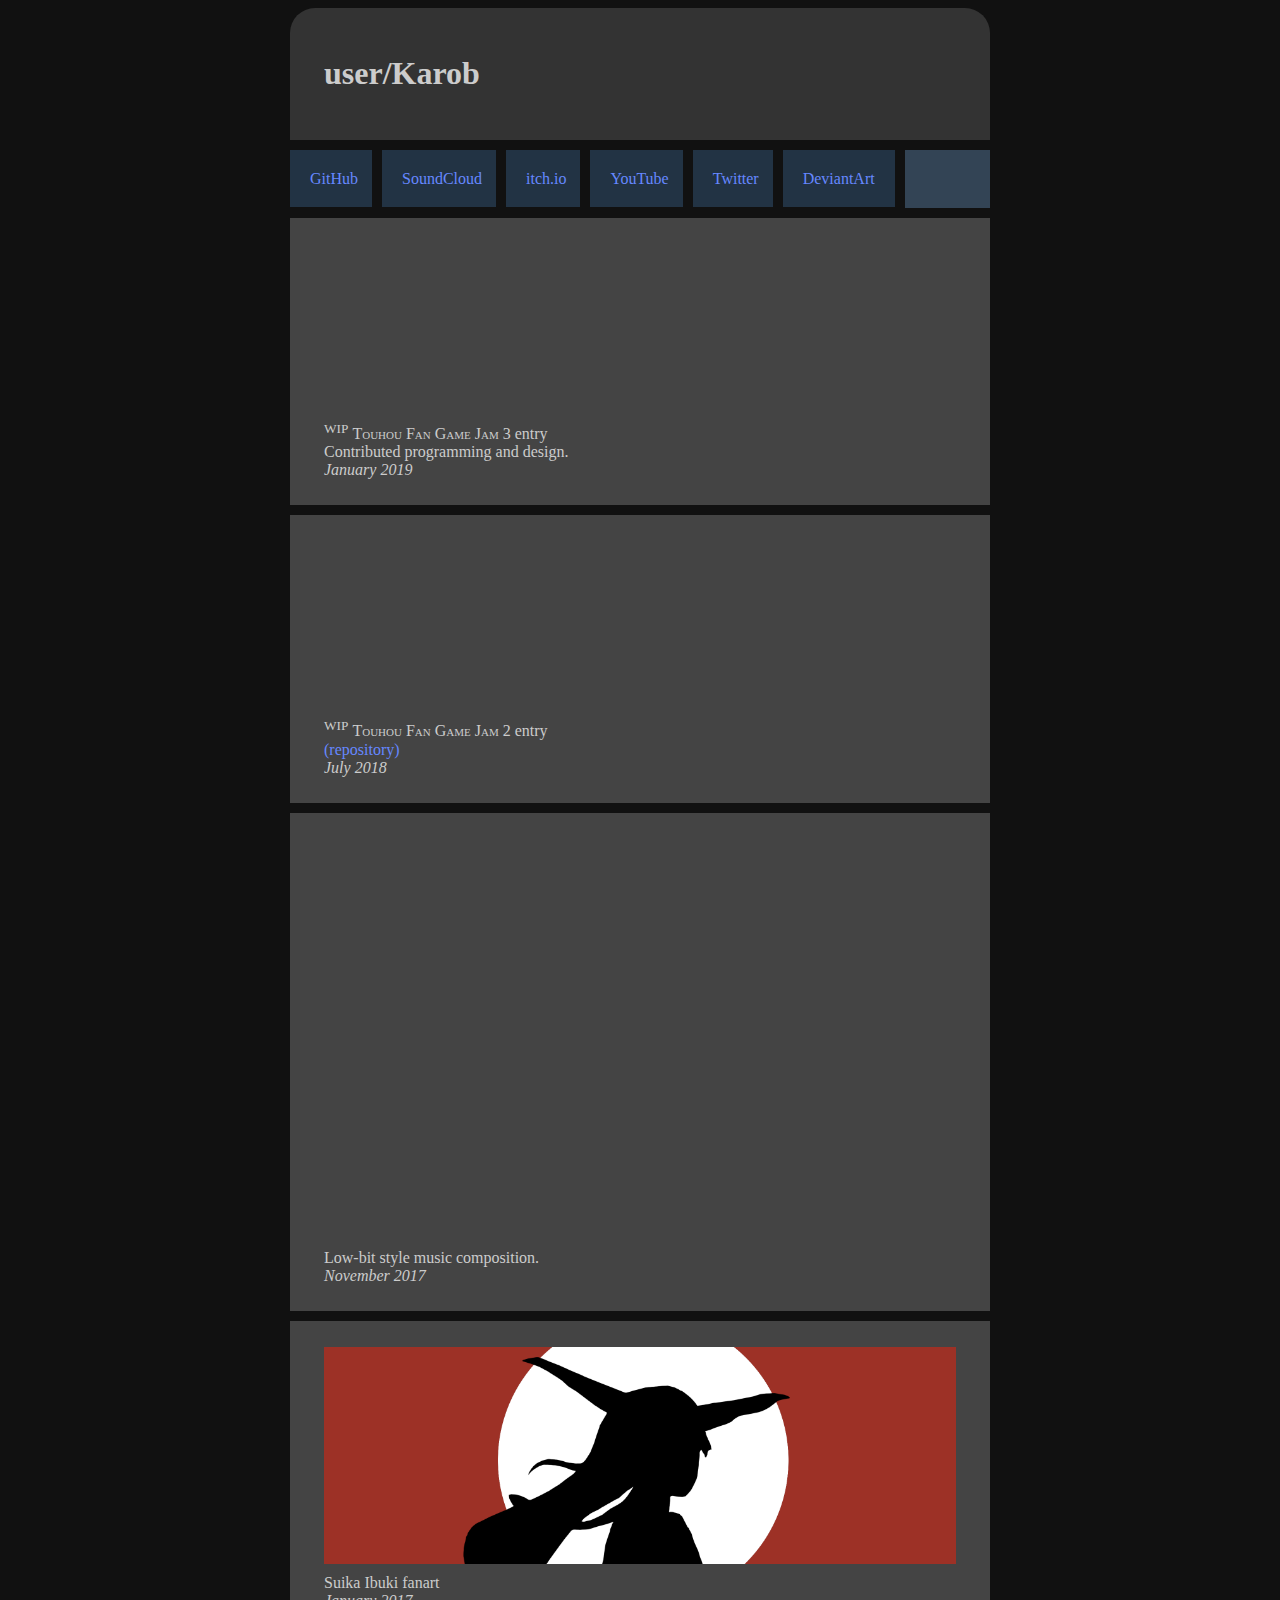
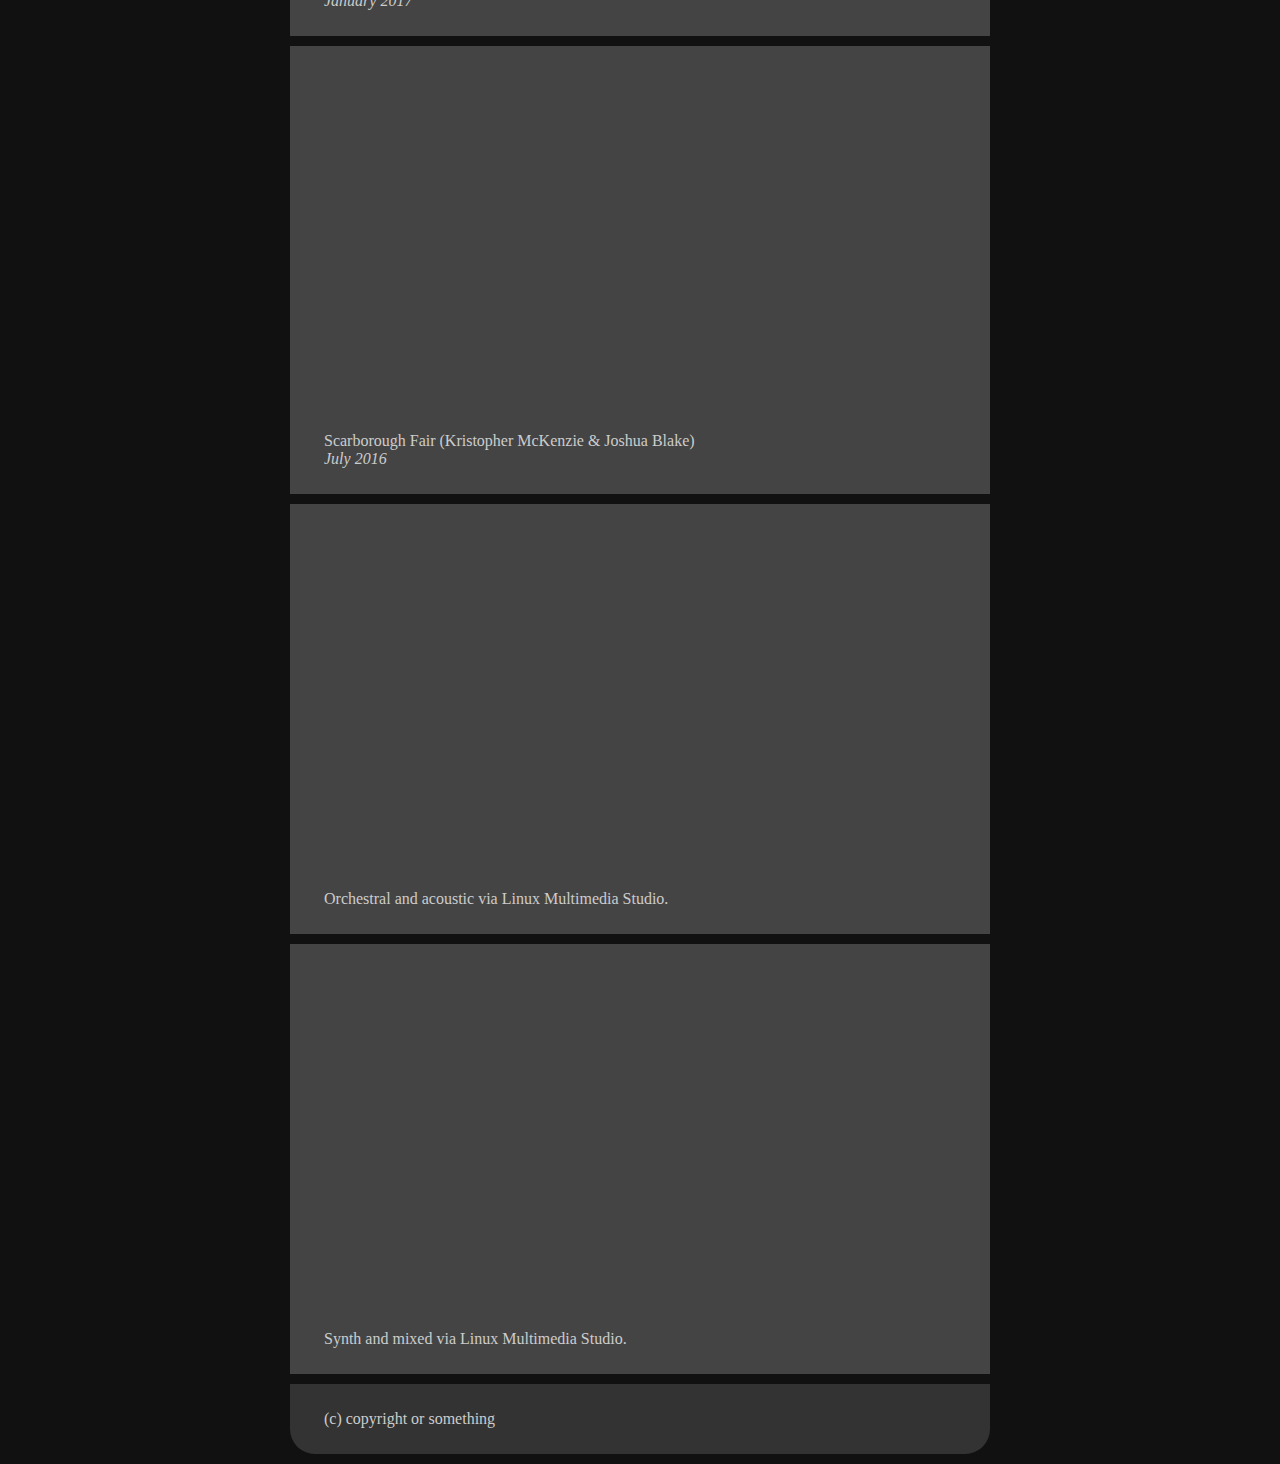
==== index.html @ 597d6a80 "higan tour" ====
<html>
<head>
<meta charset="UTF-8">
<style>
body{
    background-color: #111;
}
.page{
    width: 50%;
    max-width: 800px;
    min-width: 600px;
    margin-top: 0px;
    margin-bottom: 10px;
    margin-left: auto;
    margin-right: auto;
    padding-top: 26px;
    padding-bottom: 26px;
    padding-left: 34px;
    padding-right: 34px;
    background-color: #444;
    font-family: Book Antiqua;
    color: #ccc;
}
a:link, a:visited {
    color: #68f;
    text-decoration: none;
}
a:hover, a:active {
    color: #fff;
}
.pagehead{
    background-color: #80C0FF;
    background-color: #333;
    border-top-left-radius: 25px;
    border-top-right-radius: 25px;
}
.pagefoot{
    background-color: #80C0FF;
    background-color: #333;
    border-bottom-left-radius: 25px;
    border-bottom-right-radius: 25px;
}
.title{
    display: block;
    margin-top: 10px;
}
.date{
    display: block;
    font-style: italic;
}
.pagenav{
    background-color: transparent;
    background-color: #345;
    padding-top: 0px;
    padding-bottom: 0px;
}
.pagenav ul{
    list-style-type: none;
    margin-left: -34px;
    margin-right: -34px;
    margin-top: 0px;
    margin-bottom: 0px;
    padding: 20px;
    padding-left: 0px;
    padding-right: 0px;
}
.pagenav li{
    background-color: #234;
    display: inline;
    margin: 0;
    padding: 20px;
    border: 10px solid #111;
    margin-left: -10px;
    margin-right: -10px;
}
img{
    max-width:100%;
}
</style>
</head>
<body>
    <div class="page pagehead">
        <h1>user/Karob</h1>
    </div>
    <div class="page pagenav">
        <ul>
            <li><a href="https://github.com/Karob2">GitHub</a></li>
            <li><a href="https://soundcloud.com/krichotomy">SoundCloud</a></li>
            <li><a href="https://karob.itch.io/">itch.io</a></li>
            <li><a href="https://www.youtube.com/channel/UC2UiTe-jY0Dj8uRYxDMpMEQ">YouTube</a></li>
            <li><a href="https://twitter.com/krichotomy">Twitter</a></li>
            <li><a href="https://www.deviantart.com/krichotomy">DeviantArt</a></li>
        </ul>
    </div>
    <div class="page">
        <iframe src="https://itch.io/embed/355873" height="167" width="100%" frameborder="0"></iframe>
        <span class="title"><sup>WIP</sup> <span style="font-variant: small-caps;">Touhou Fan Game Jam 3</span> entry</span>
        Contributed programming and design.
        <span class="date">January 2019</span>
    </div>
    <div class="page">
        <iframe src="https://itch.io/embed/279663" height="167" width="100%" frameborder="0"></iframe>
        <span class="title"><sup>WIP</sup> <span style="font-variant: small-caps;">Touhou Fan Game Jam 2</span> entry</span>
        <a href="https://github.com/Karob2/sakata-mountain">(repository)</a>
        <span class="date">July 2018</span>
    </div>
    <div class="page">
        <iframe width="100%" height="200" scrolling="no" frameborder="no" allow="autoplay" src="https://w.soundcloud.com/player/?url=https%3A//api.soundcloud.com/tracks/379788620&color=%23000000&auto_play=false&hide_related=false&show_comments=true&show_user=true&show_reposts=false&show_teaser=true&visual=true"></iframe>

        <iframe width="100%" height="200" scrolling="no" frameborder="no" allow="autoplay" src="https://w.soundcloud.com/player/?url=https%3A//api.soundcloud.com/tracks/379788629&color=%23000000&auto_play=false&hide_related=false&show_comments=true&show_user=true&show_reposts=false&show_teaser=true&visual=true"></iframe>
<!--
        <iframe width="100%" height="350" scrolling="no" frameborder="no" allow="autoplay" src="https://w.soundcloud.com/player/?url=https%3A//api.soundcloud.com/playlists/416057549&color=%23000000&auto_play=false&hide_related=false&show_comments=true&show_user=true&show_reposts=false&show_teaser=true&visual=true"></iframe>
    -->
        <span class="title">Low-bit style music composition.</span>
        <span class="date">November 2017</span>
    </div>
    <div class="page">
        <a href="img/suika.png"><img src="img/suika_preview.png"></a>
        <span class="title">Suika Ibuki fanart</span>
        <span class="date">January 2017</span>
    </div>
    <div class="page">
        <iframe width="100%" height="350" scrolling="no" frameborder="no" allow="autoplay" src="https://w.soundcloud.com/player/?url=https%3A//api.soundcloud.com/tracks/275196060&color=%23000000&auto_play=false&hide_related=false&show_comments=true&show_user=true&show_reposts=false&show_teaser=true&visual=true"></iframe>
        <span class="title">Scarborough Fair (Kristopher McKenzie & Joshua Blake)</span>
        <span class="date">July 2016</span>
    </div>
    <div class="page">
        <iframe width="100%" height="350" scrolling="no" frameborder="no" allow="autoplay" src="https://w.soundcloud.com/player/?url=https%3A//api.soundcloud.com/playlists/565654506&color=%23000000&auto_play=false&hide_related=false&show_comments=true&show_user=true&show_reposts=false&show_teaser=true&visual=true"></iframe>
        <span class="title">Orchestral and acoustic via Linux Multimedia Studio.</span>
    </div>
    <div class="page">
        <iframe width="100%" height="350" scrolling="no" frameborder="no" allow="autoplay" src="https://w.soundcloud.com/player/?url=https%3A//api.soundcloud.com/playlists/565656396&color=%23000000&auto_play=false&hide_related=false&show_comments=true&show_user=true&show_reposts=false&show_teaser=true&visual=true"></iframe>
        <span class="title">Synth and mixed via Linux Multimedia Studio.</span>
    </div>
    <div class="page pagefoot">
        (c) copyright or something
    </div>
</body>
</html>
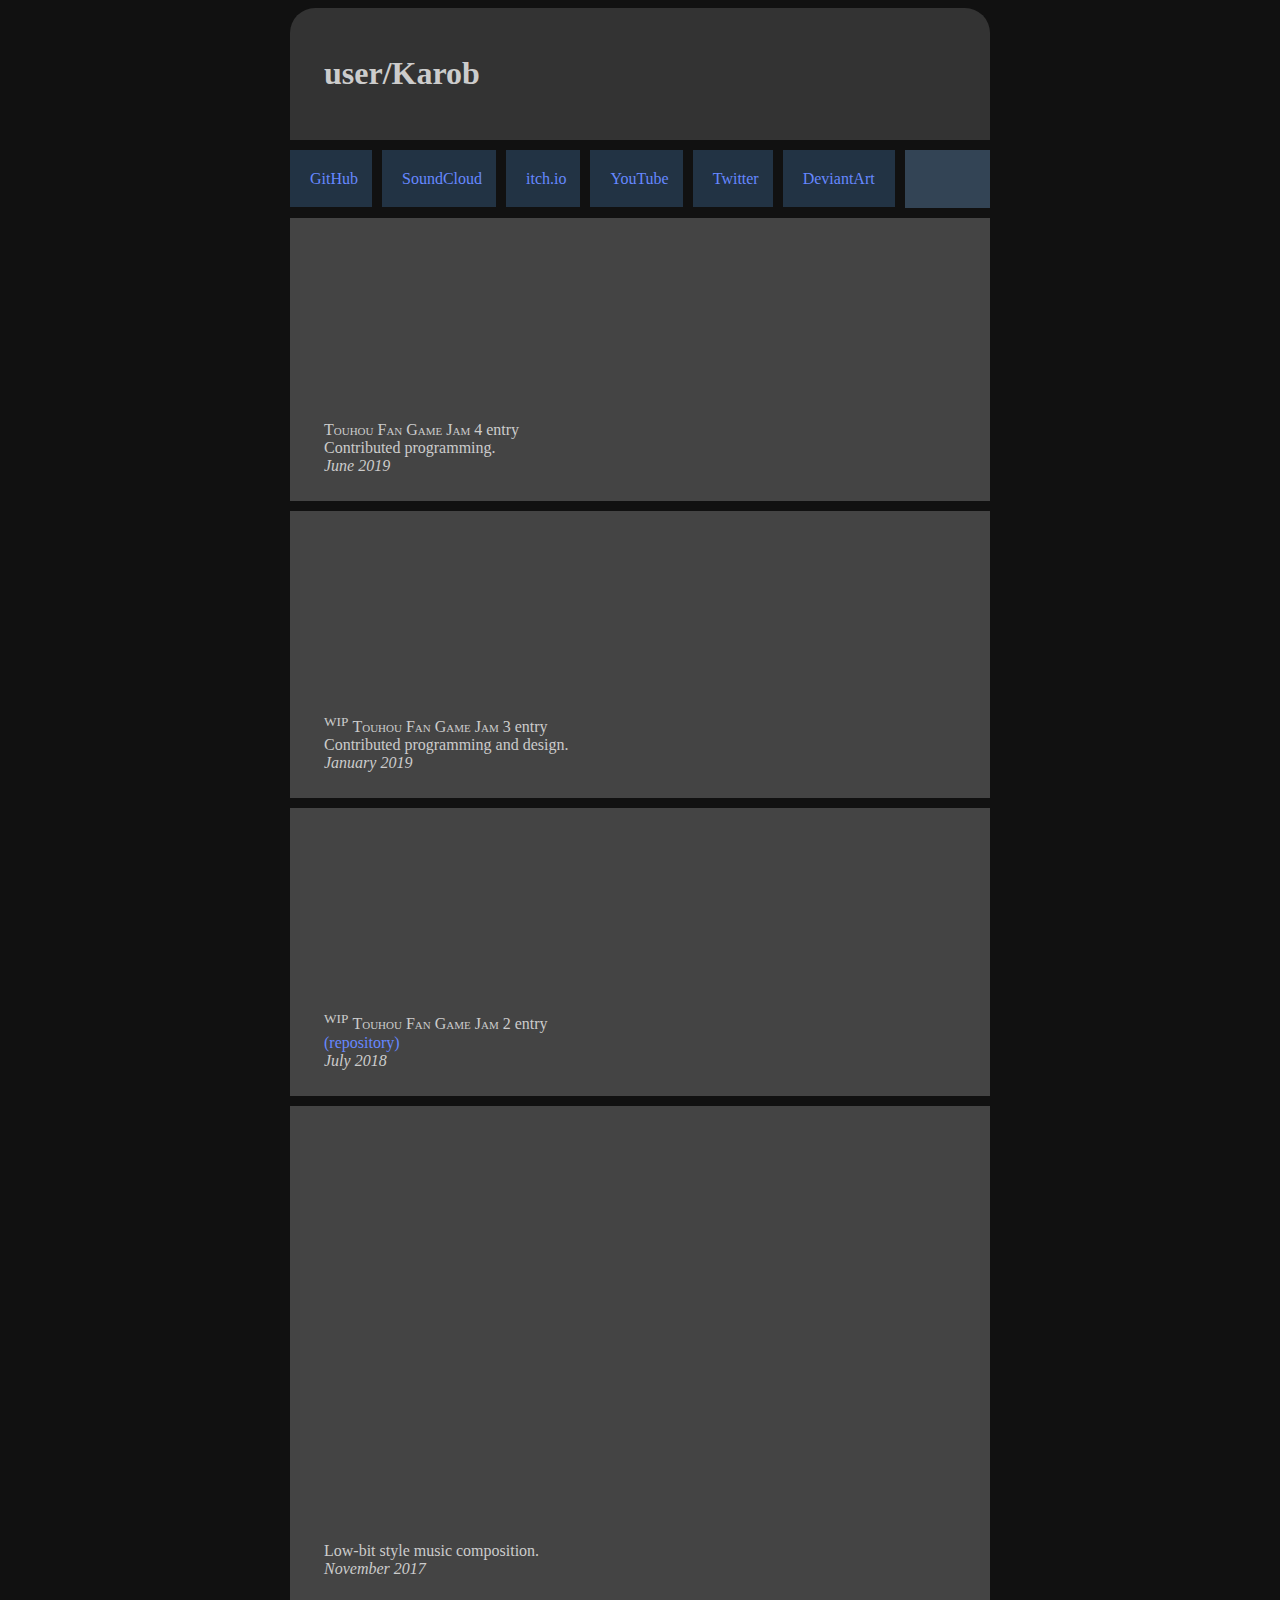
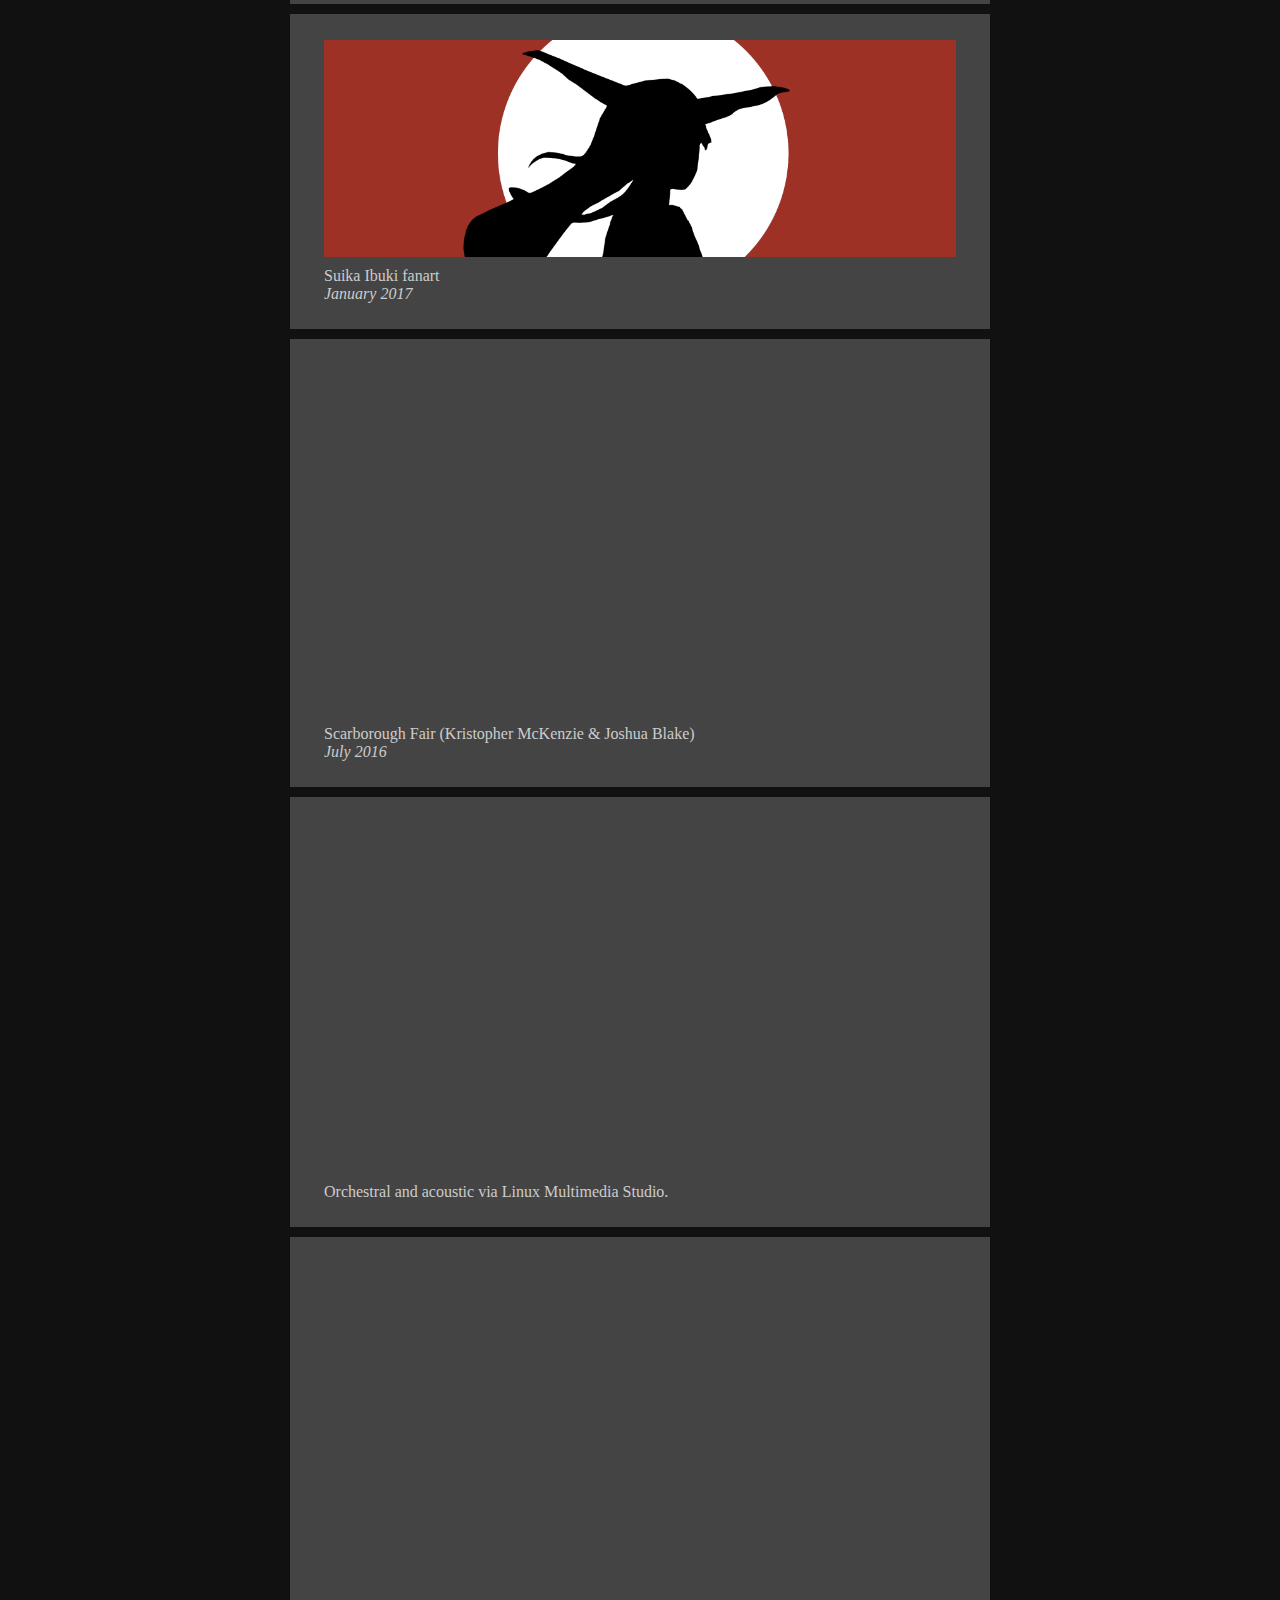
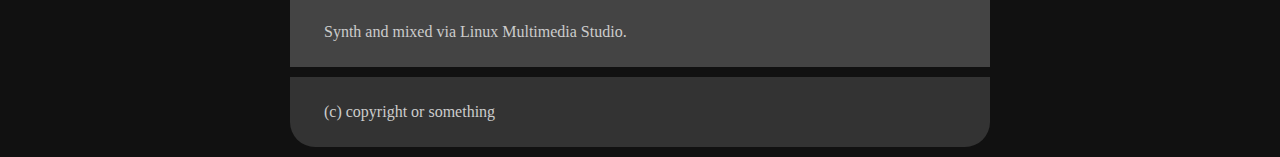
==== commit a07ea144: "added touhou fan game jam 4 entry" ====
--- a/index.html
+++ b/index.html
@@ -93,6 +93,12 @@
         </ul>
     </div>
     <div class="page">
+        <iframe src="https://itch.io/embed/440987" height="167" width="100%" frameborder="0"></iframe>
+        <span class="title"><span style="font-variant: small-caps;">Touhou Fan Game Jam 4</span> entry</span>
+        Contributed programming.
+        <span class="date">June 2019</span>
+    </div>
+    <div class="page">
         <iframe src="https://itch.io/embed/355873" height="167" width="100%" frameborder="0"></iframe>
         <span class="title"><sup>WIP</sup> <span style="font-variant: small-caps;">Touhou Fan Game Jam 3</span> entry</span>
         Contributed programming and design.
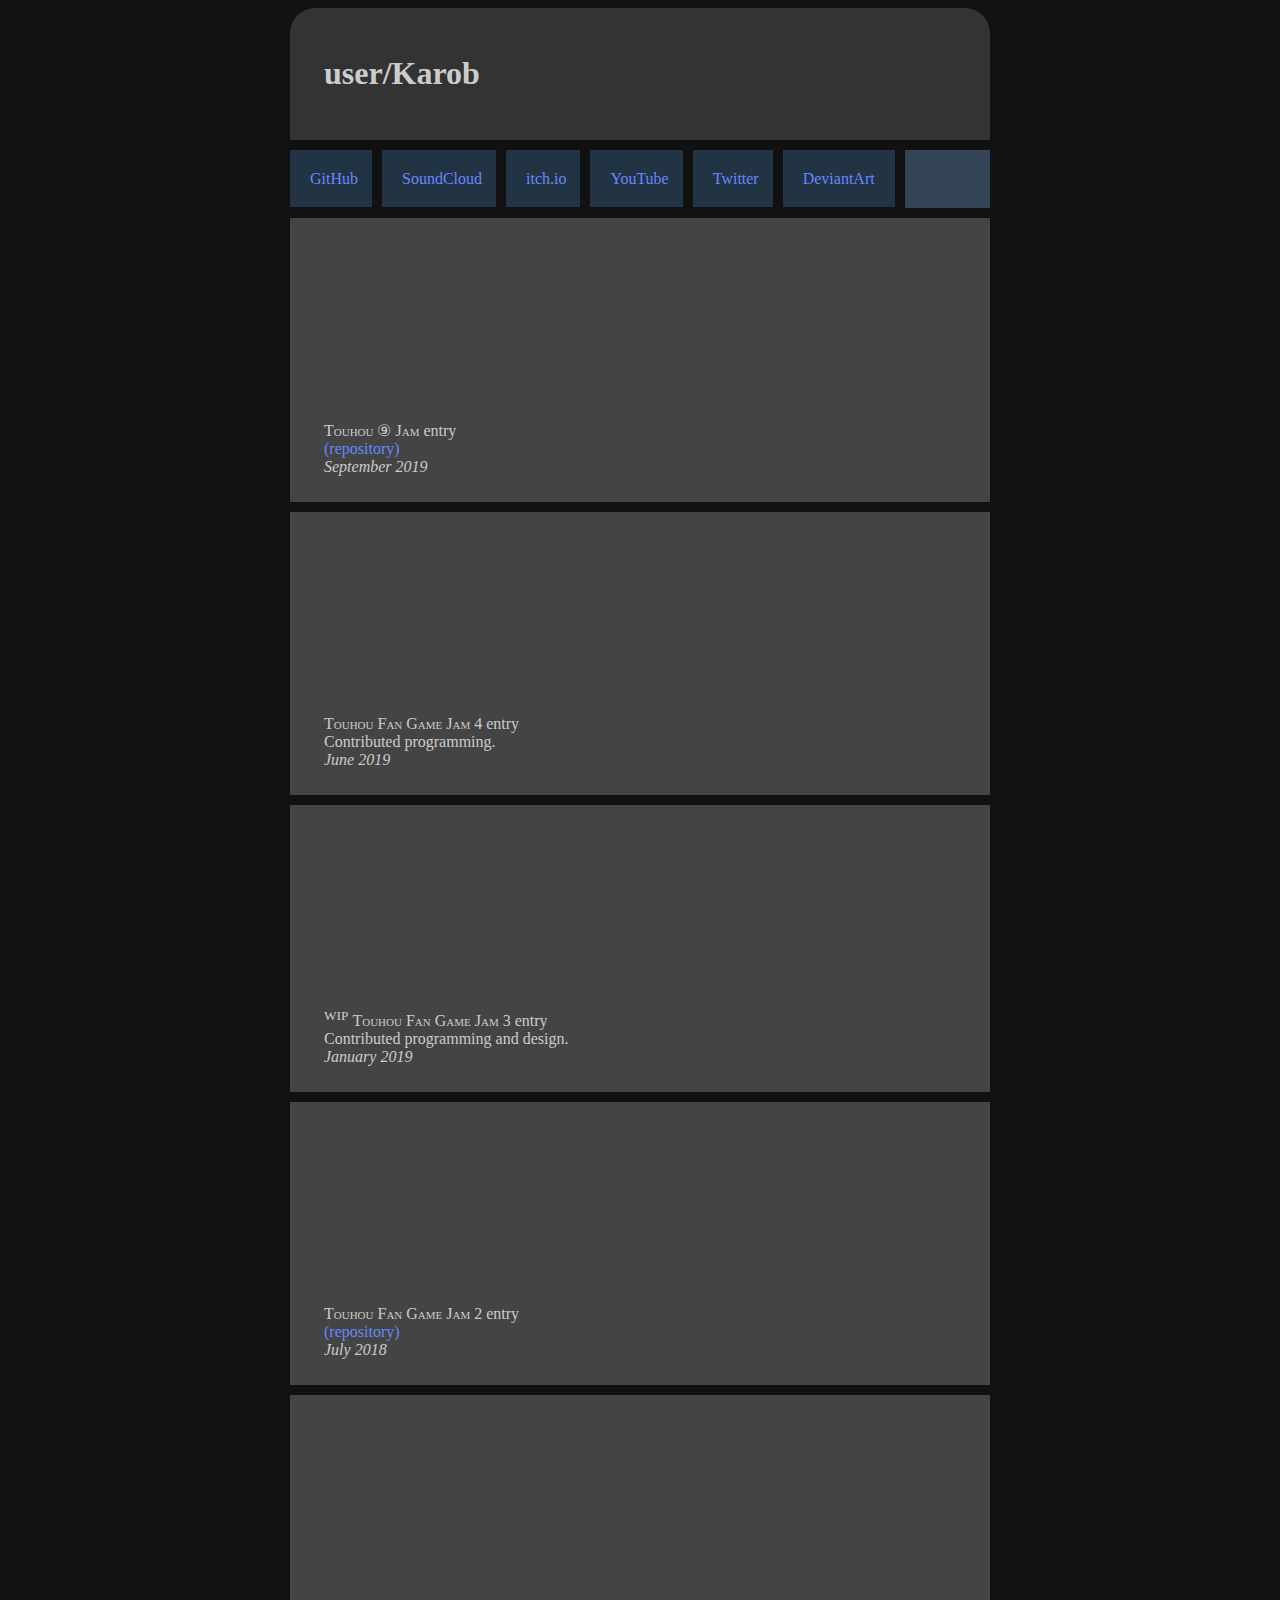
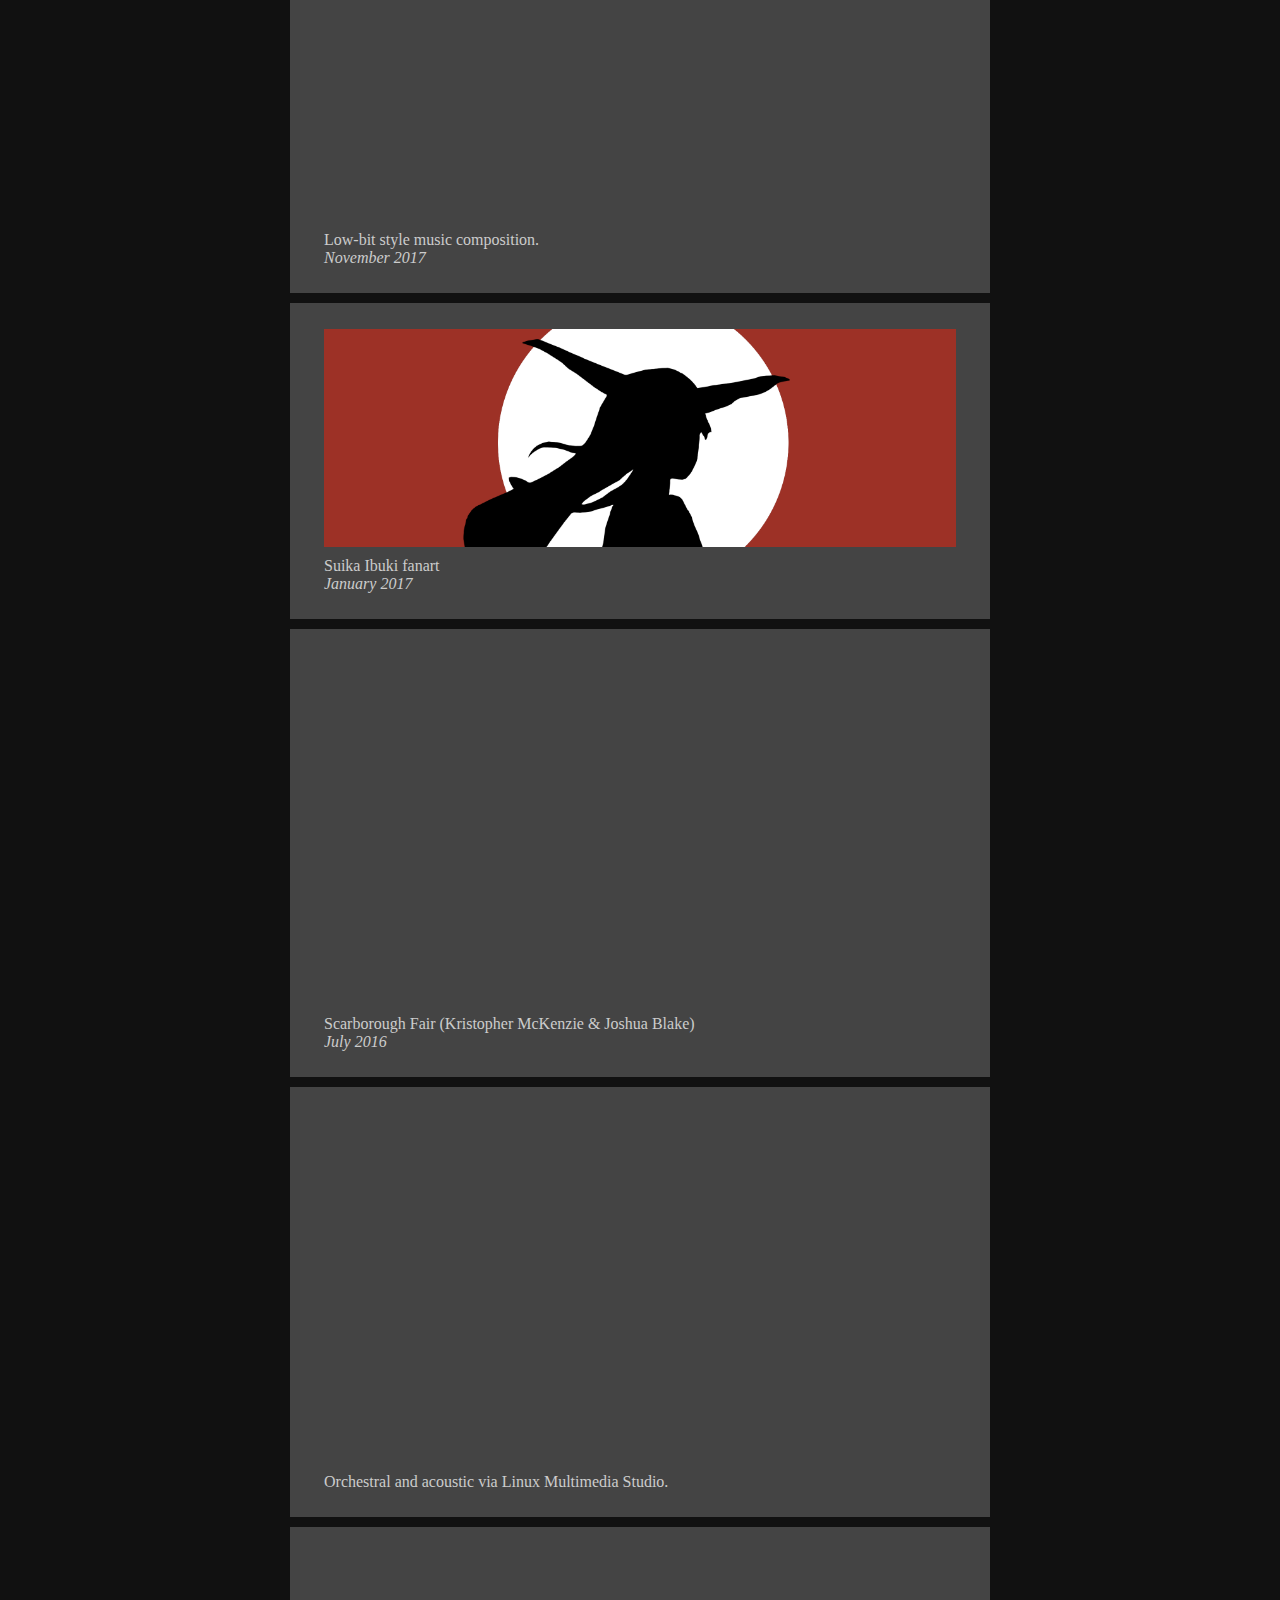
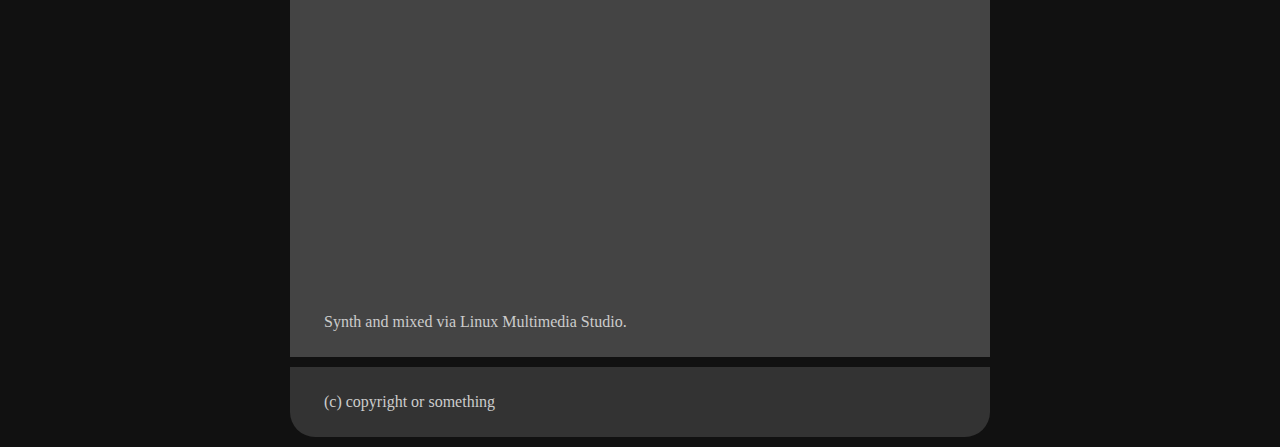
==== commit 4613546a: "added Flash Freeze" ====
--- a/index.html
+++ b/index.html
@@ -93,6 +93,12 @@
         </ul>
     </div>
     <div class="page">
+        <iframe src="https://itch.io/embed/481457" height="167" width="100%" frameborder="0"></iframe>
+        <span class="title"><span style="font-variant: small-caps;">Touhou ⑨ Jam</span> entry</span>
+        <a href="https://github.com/Karob2/flash-freeze">(repository)</a>
+        <span class="date">September 2019</span>
+    </div>
+    <div class="page">
         <iframe src="https://itch.io/embed/440987" height="167" width="100%" frameborder="0"></iframe>
         <span class="title"><span style="font-variant: small-caps;">Touhou Fan Game Jam 4</span> entry</span>
         Contributed programming.
@@ -106,7 +112,7 @@
     </div>
     <div class="page">
         <iframe src="https://itch.io/embed/279663" height="167" width="100%" frameborder="0"></iframe>
-        <span class="title"><sup>WIP</sup> <span style="font-variant: small-caps;">Touhou Fan Game Jam 2</span> entry</span>
+        <span class="title"><span style="font-variant: small-caps;">Touhou Fan Game Jam 2</span> entry</span>
         <a href="https://github.com/Karob2/sakata-mountain">(repository)</a>
         <span class="date">July 2018</span>
     </div>
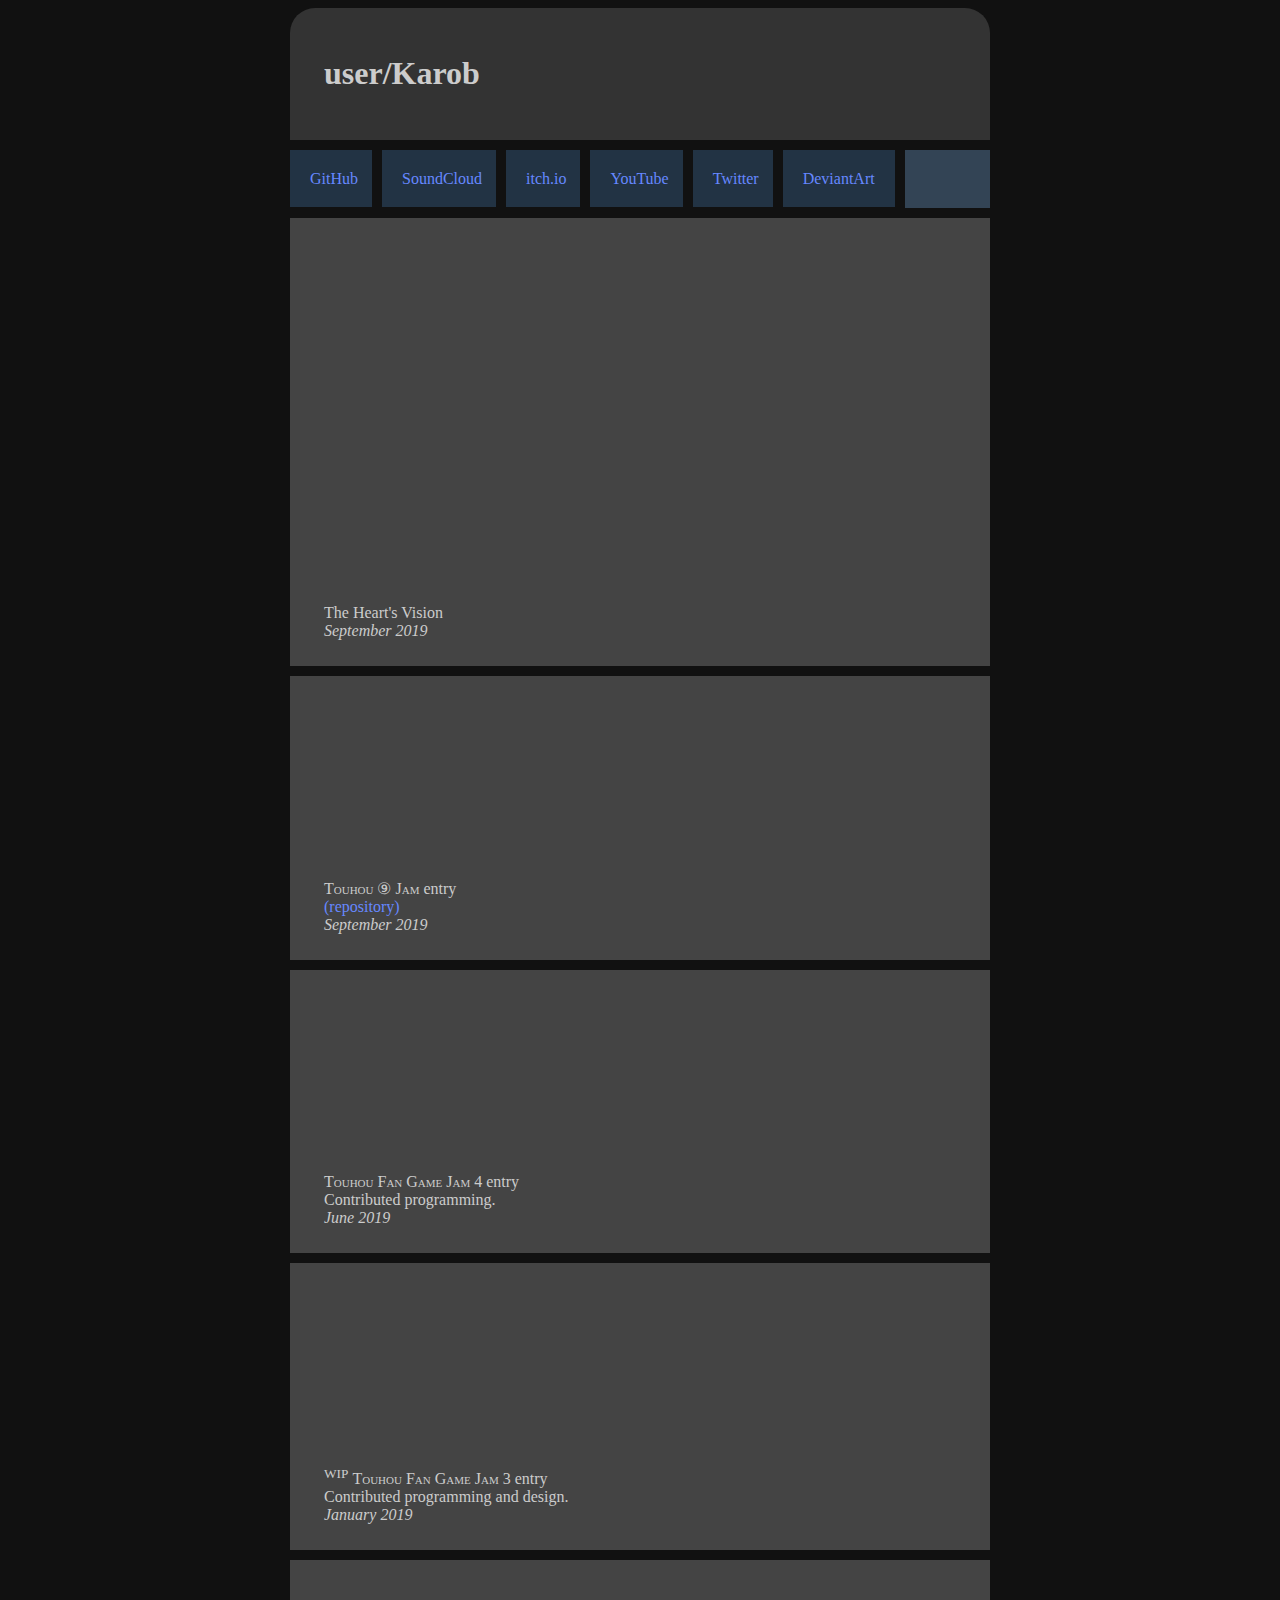
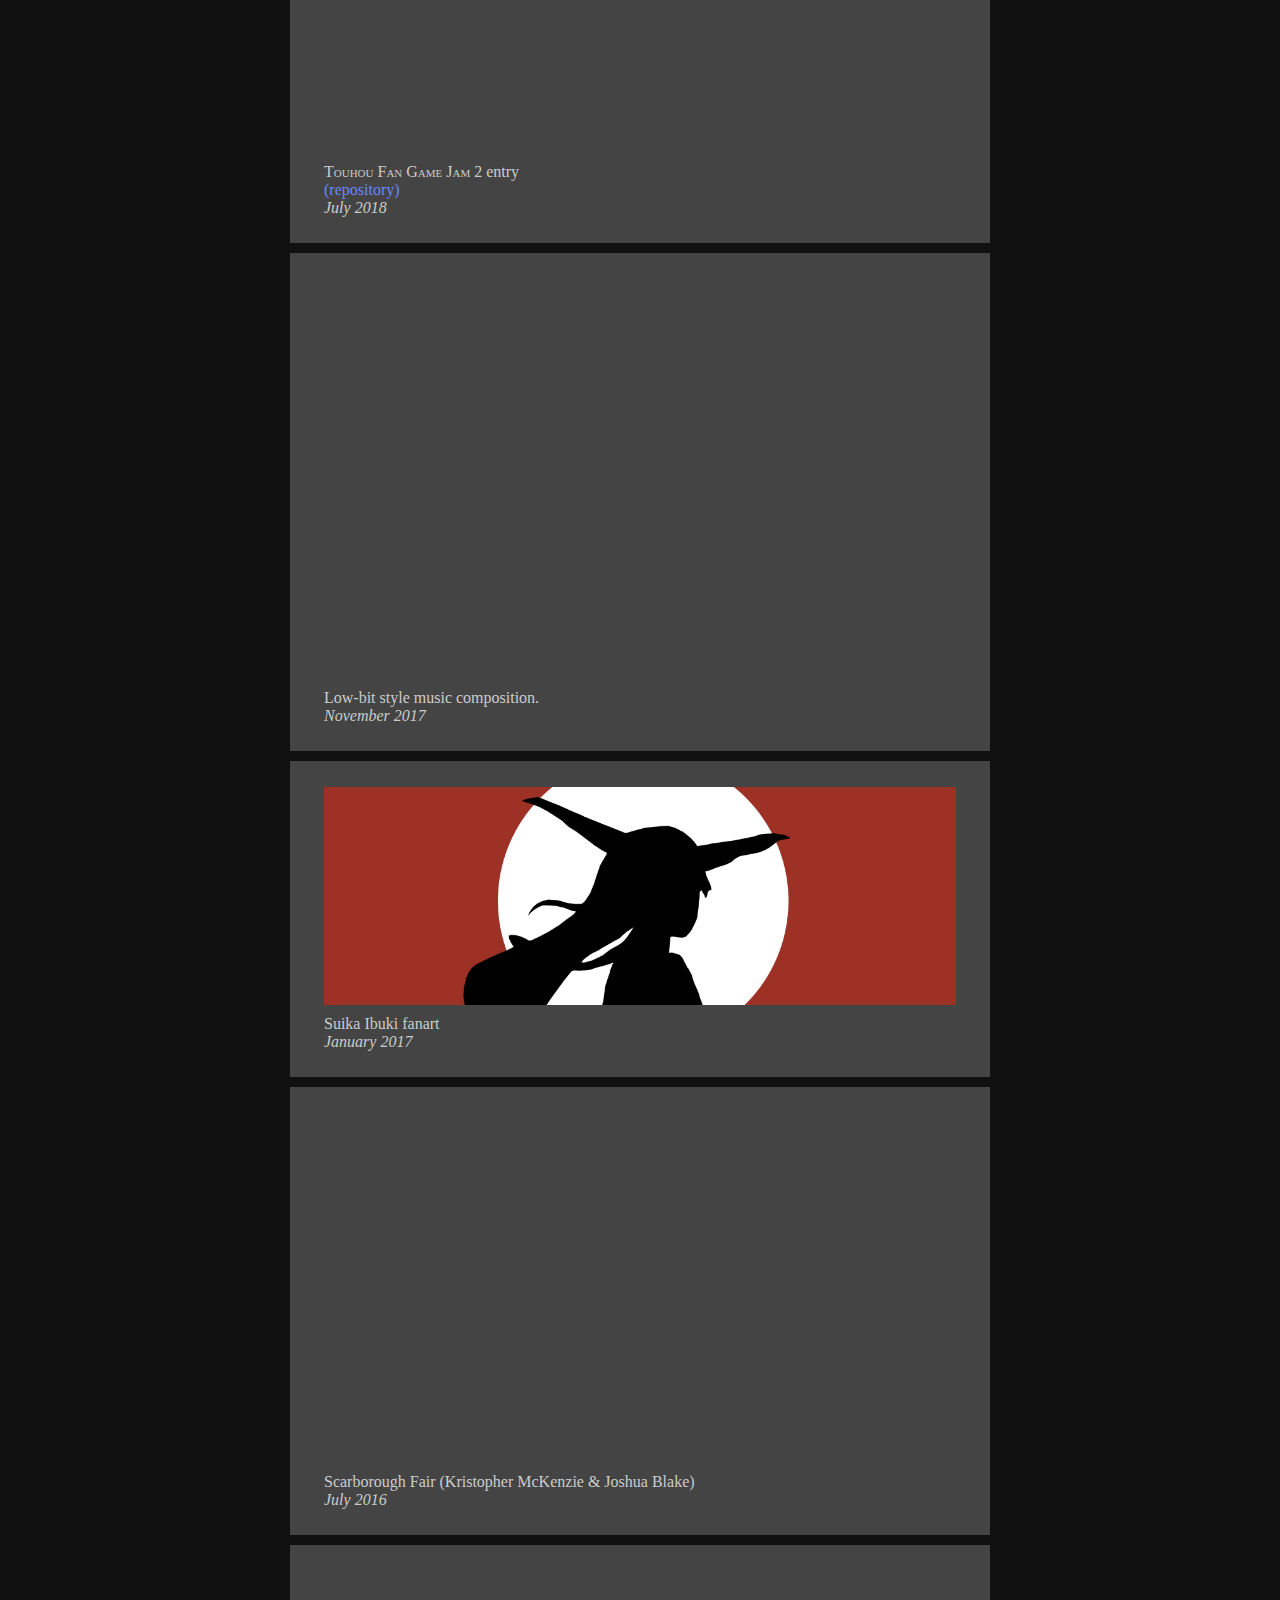
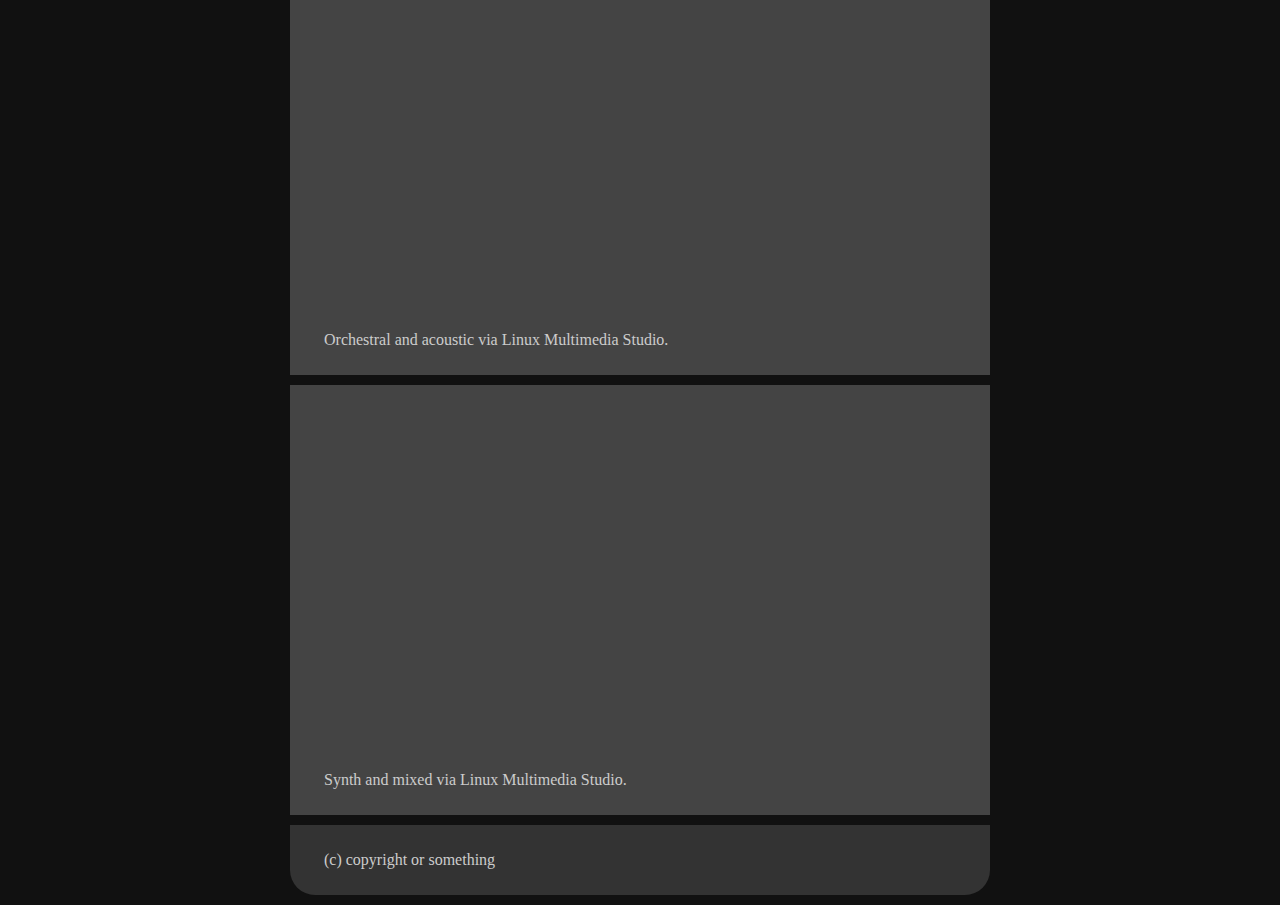
==== commit ed225660: "added The Heart's Vision" ====
--- a/index.html
+++ b/index.html
@@ -93,6 +93,11 @@
         </ul>
     </div>
     <div class="page">
+        <iframe width="100%" height="350" scrolling="no" frameborder="no" allow="autoplay" src="https://w.soundcloud.com/player/?url=https%3A//api.soundcloud.com/tracks/689208592&color=%23000000&auto_play=false&hide_related=false&show_comments=true&show_user=true&show_reposts=false&show_teaser=true&visual=true"></iframe>
+        <span class="title">The Heart's Vision</span>
+        <span class="date">September 2019</span>
+    </div>
+    <div class="page">
         <iframe src="https://itch.io/embed/481457" height="167" width="100%" frameborder="0"></iframe>
         <span class="title"><span style="font-variant: small-caps;">Touhou ⑨ Jam</span> entry</span>
         <a href="https://github.com/Karob2/flash-freeze">(repository)</a>
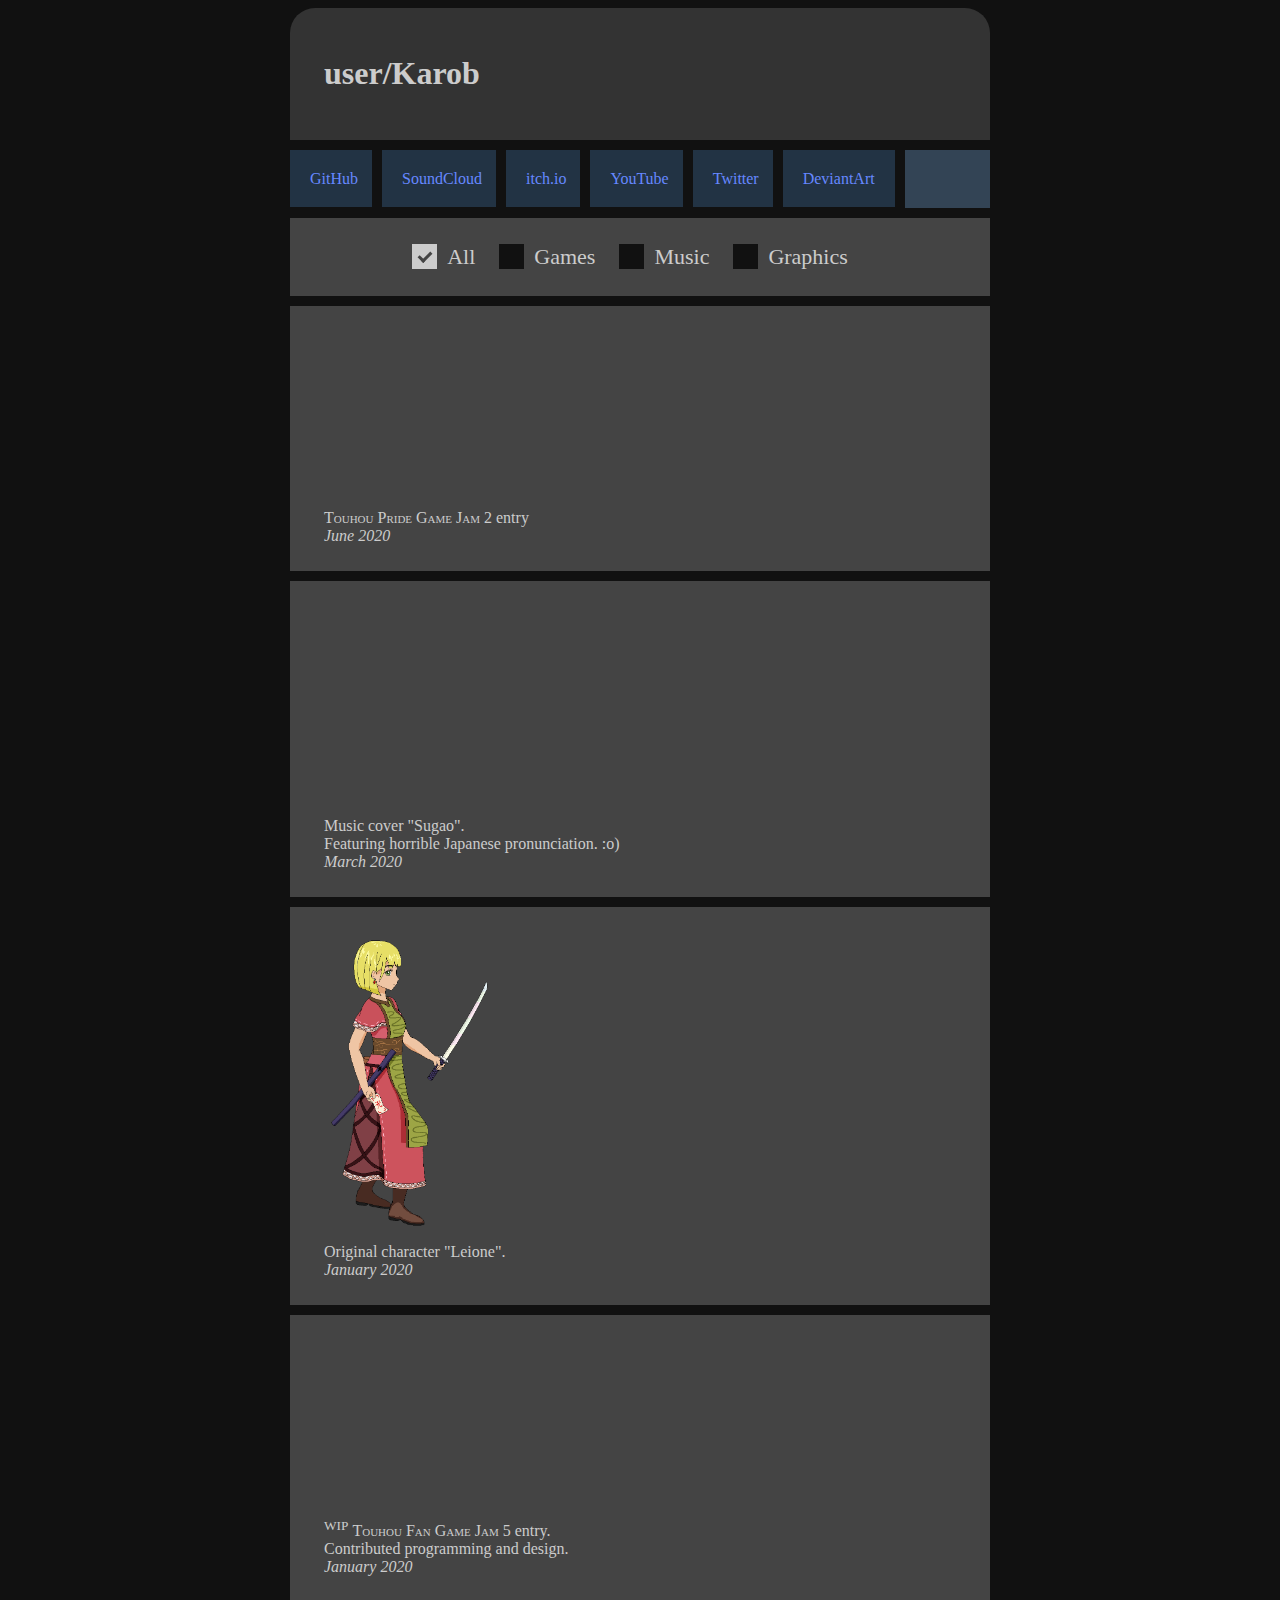
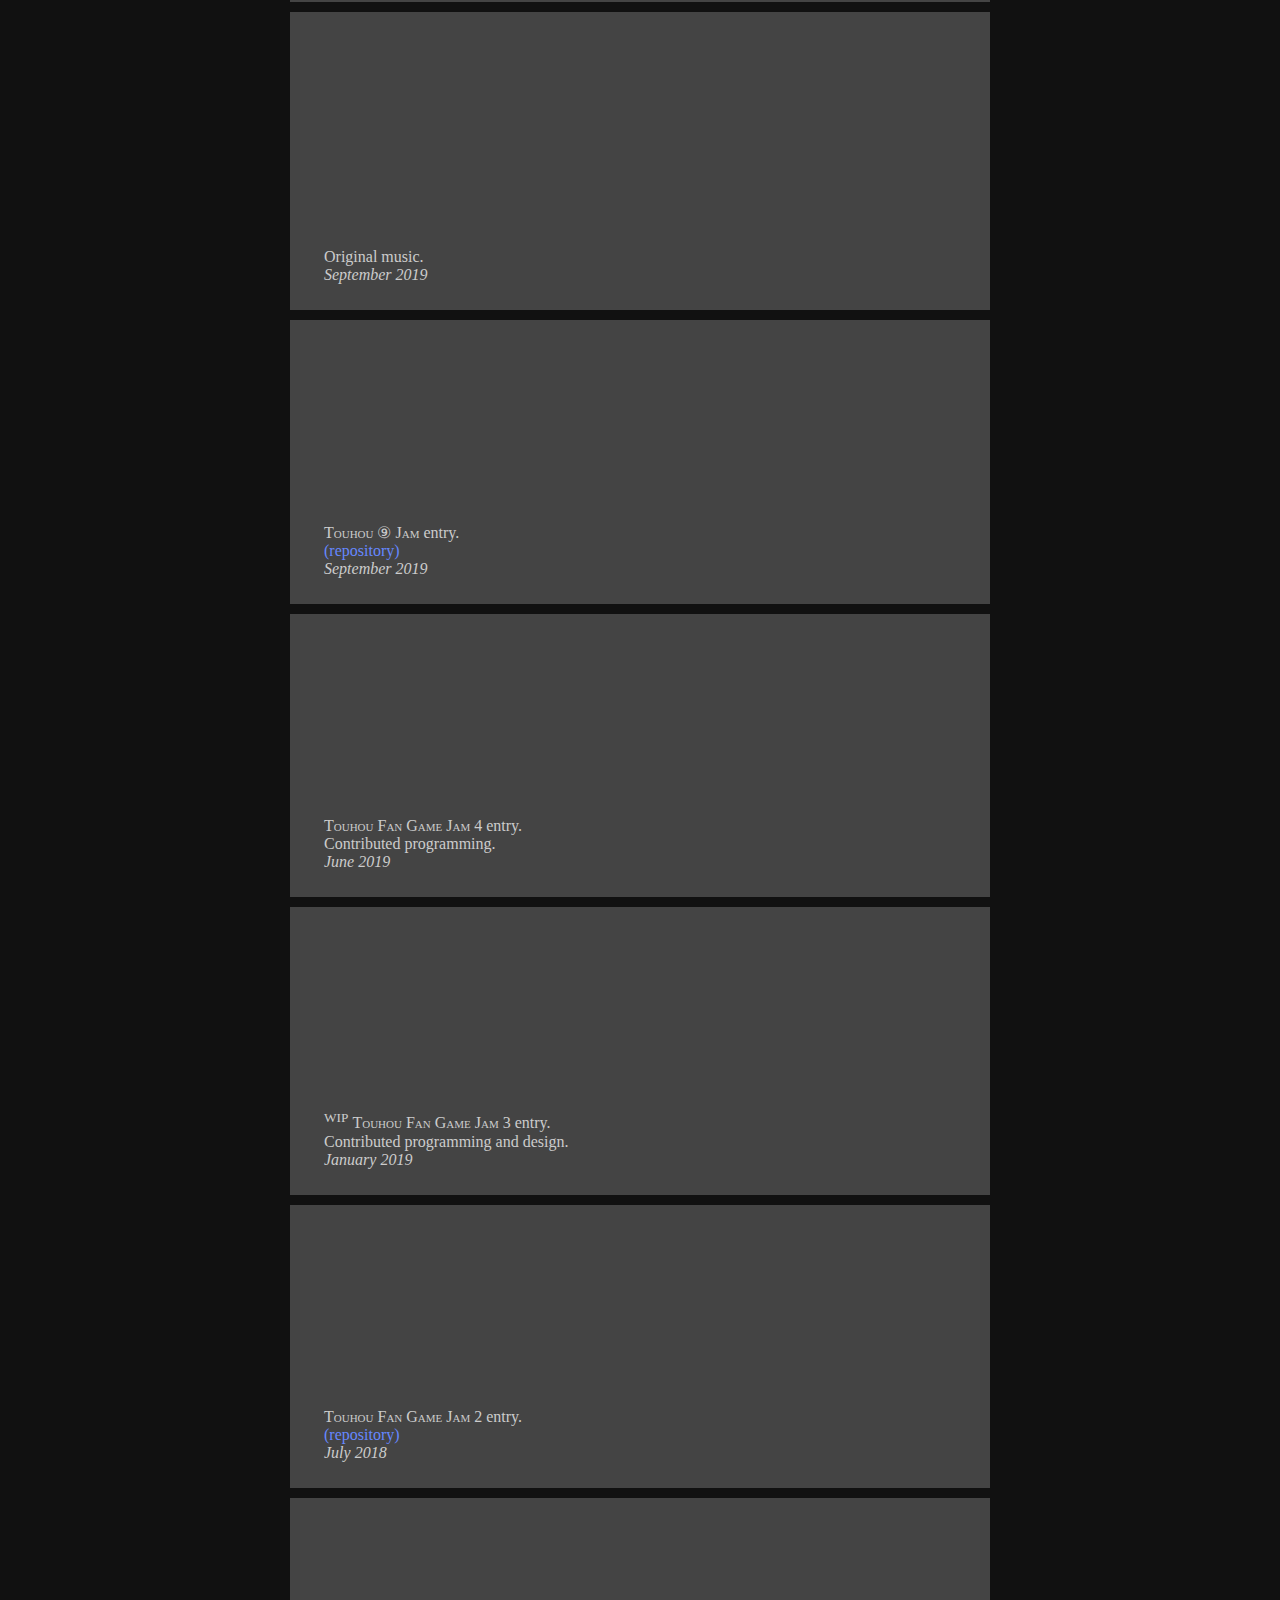
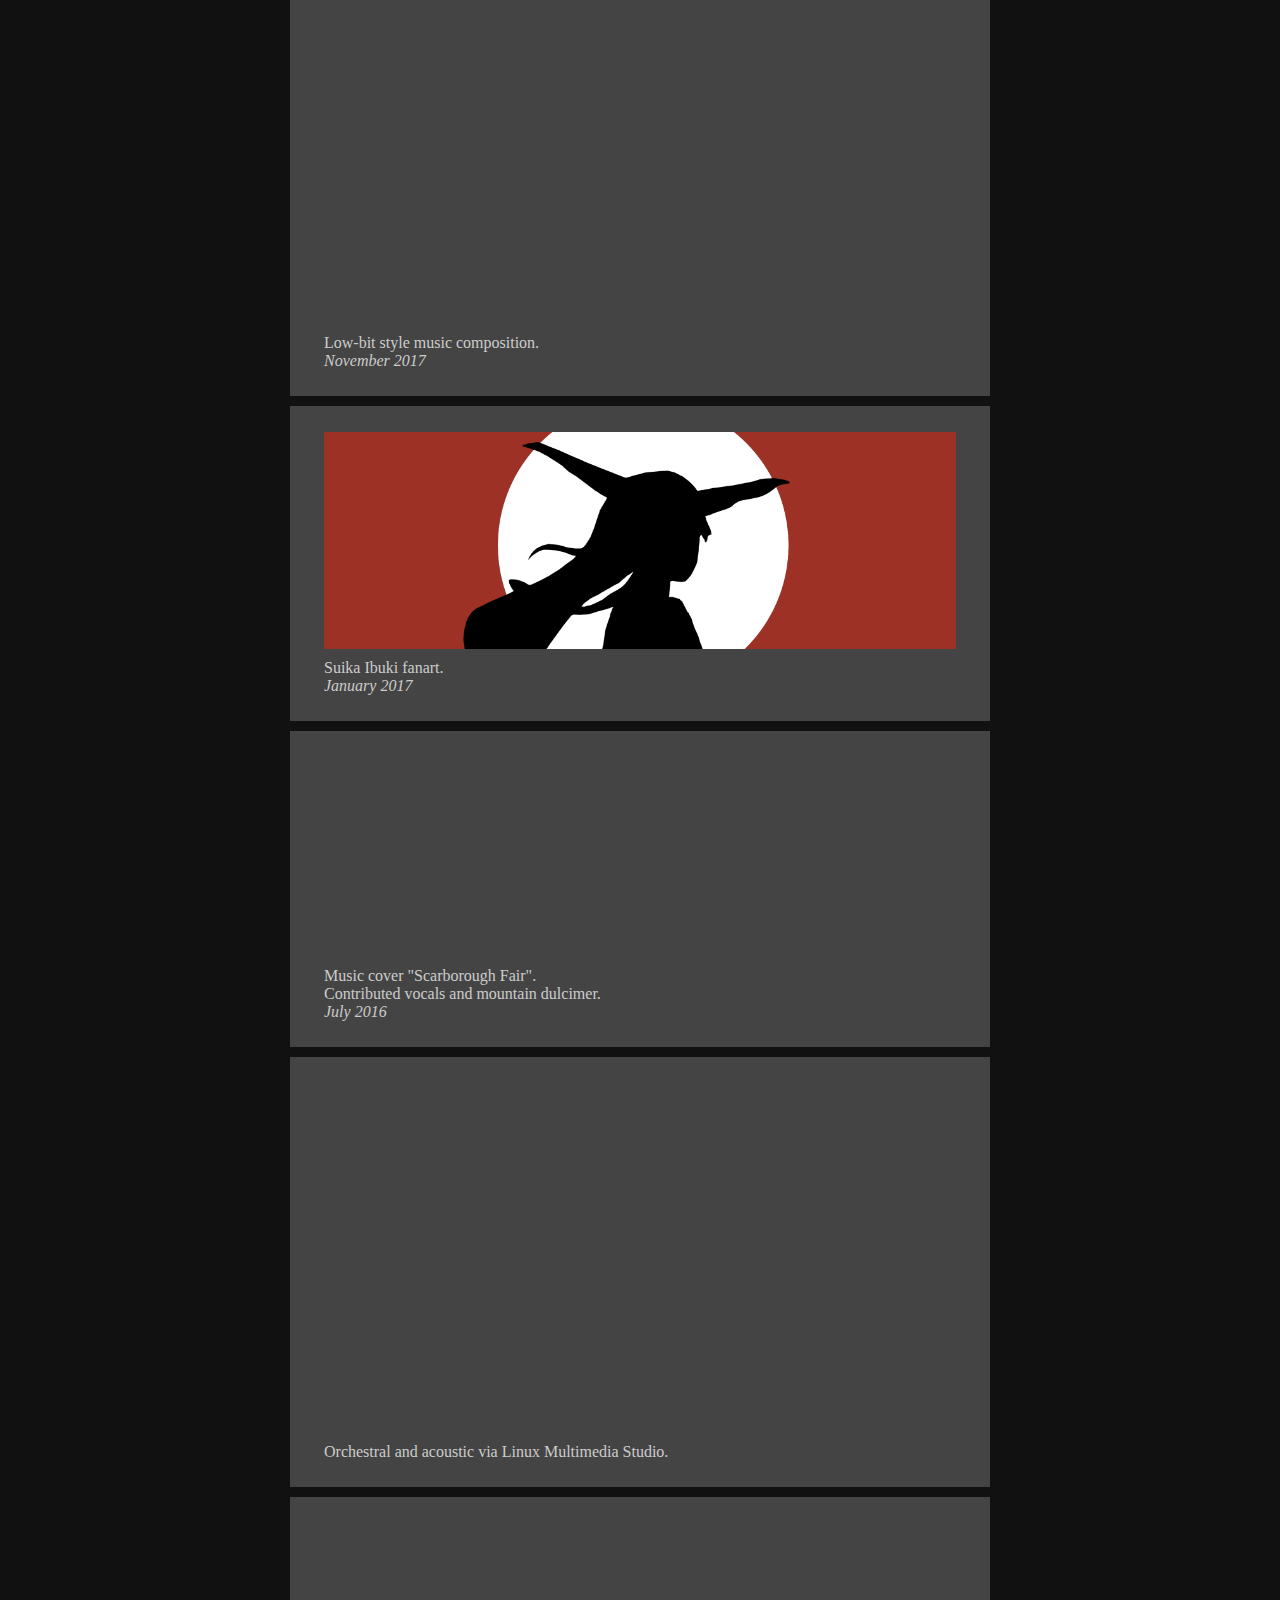
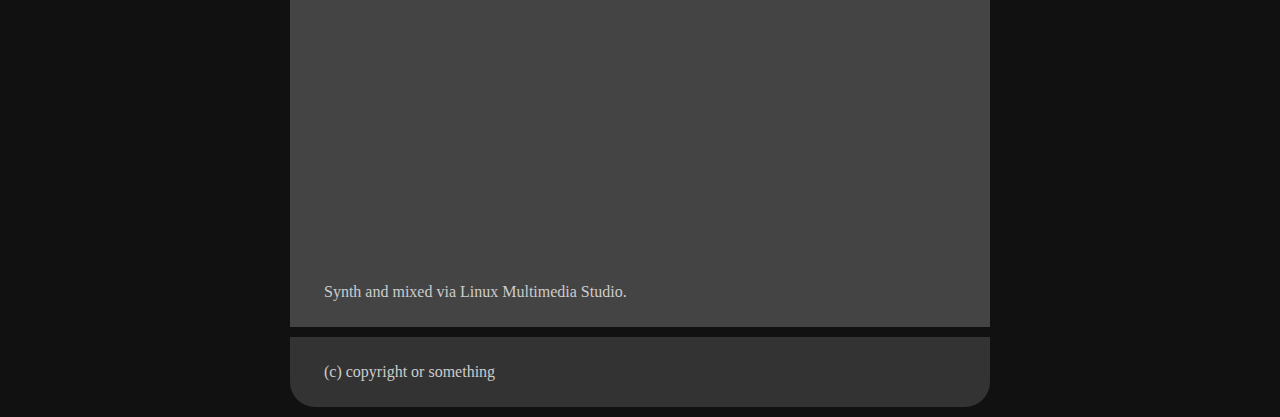
==== commit d2c747f1: "added filters" ====
--- a/index.html
+++ b/index.html
@@ -1,87 +1,15 @@
 <html>
 <head>
 <meta charset="UTF-8">
-<style>
-body{
-    background-color: #111;
-}
-.page{
-    width: 50%;
-    max-width: 800px;
-    min-width: 600px;
-    margin-top: 0px;
-    margin-bottom: 10px;
-    margin-left: auto;
-    margin-right: auto;
-    padding-top: 26px;
-    padding-bottom: 26px;
-    padding-left: 34px;
-    padding-right: 34px;
-    background-color: #444;
-    font-family: Book Antiqua;
-    color: #ccc;
-}
-a:link, a:visited {
-    color: #68f;
-    text-decoration: none;
-}
-a:hover, a:active {
-    color: #fff;
-}
-.pagehead{
-    background-color: #80C0FF;
-    background-color: #333;
-    border-top-left-radius: 25px;
-    border-top-right-radius: 25px;
-}
-.pagefoot{
-    background-color: #80C0FF;
-    background-color: #333;
-    border-bottom-left-radius: 25px;
-    border-bottom-right-radius: 25px;
-}
-.title{
-    display: block;
-    margin-top: 10px;
-}
-.date{
-    display: block;
-    font-style: italic;
-}
-.pagenav{
-    background-color: transparent;
-    background-color: #345;
-    padding-top: 0px;
-    padding-bottom: 0px;
-}
-.pagenav ul{
-    list-style-type: none;
-    margin-left: -34px;
-    margin-right: -34px;
-    margin-top: 0px;
-    margin-bottom: 0px;
-    padding: 20px;
-    padding-left: 0px;
-    padding-right: 0px;
-}
-.pagenav li{
-    background-color: #234;
-    display: inline;
-    margin: 0;
-    padding: 20px;
-    border: 10px solid #111;
-    margin-left: -10px;
-    margin-right: -10px;
-}
-img{
-    max-width:100%;
-}
-</style>
+<script src="script.js"></script> 
+<link rel="stylesheet" href="style.css">
+<link rel="stylesheet" href="checkbox.css">
 </head>
 <body>
     <div class="page pagehead">
         <h1>user/Karob</h1>
     </div>
+
     <div class="page pagenav">
         <ul>
             <li><a href="https://github.com/Karob2">GitHub</a></li>
@@ -92,65 +20,128 @@
             <li><a href="https://www.deviantart.com/krichotomy">DeviantArt</a></li>
         </ul>
     </div>
-    <div class="page">
-        <iframe width="100%" height="350" scrolling="no" frameborder="no" allow="autoplay" src="https://w.soundcloud.com/player/?url=https%3A//api.soundcloud.com/tracks/689208592&color=%23000000&auto_play=false&hide_related=false&show_comments=true&show_user=true&show_reposts=false&show_teaser=true&visual=true"></iframe>
-        <span class="title">The Heart's Vision</span>
+
+    <div class="page pagefilter">
+        <center>
+        <label class="checkitem"> All
+            <input type="checkbox" id="all" checked="checked" onchange="filter(this)">
+            <span class="checkmark"></span>
+        </label>
+        <label class="checkitem"> Games
+            <input type="checkbox" id="games" onchange="filter(this)">
+            <span class="checkmark"></span>
+        </label>
+        <label class="checkitem"> Music
+            <input type="checkbox" id="music" onchange="filter(this)">
+            <span class="checkmark"></span>
+        </label>
+        <label class="checkitem"> Graphics
+            <input type="checkbox" id="graphics" onchange="filter(this)">
+            <span class="checkmark"></span>
+        </label>
+        </center>
+    </div>
+
+    <!-------->
+
+    <div class="page page-games">
+        <iframe src="https://itch.io/embed/677091" height="167" width="100%" frameborder="0"></iframe>
+        <span class="title"><span style="font-variant: small-caps;">Touhou Pride Game Jam 2</span> entry</span>
+        <span class="date">June 2020</span>
+    </div>
+
+    <div class="page page-music">
+        <iframe width="100%" height="200" scrolling="no" frameborder="no" allow="autoplay" src="https://w.soundcloud.com/player/?url=https%3A//api.soundcloud.com/tracks/810799438&color=%23000000&auto_play=false&hide_related=false&show_comments=true&show_user=true&show_reposts=false&show_teaser=true&visual=true"></iframe>
+        <span class="title">Music cover "Sugao".</span>
+        Featuring horrible Japanese pronunciation. :o)
+        <span class="date">March 2020</span>
+    </div>
+
+    <div class="page page-graphics">
+        <a href="img/leione.png"><img src="img/leione.png" height="300"></a>
+        <span class="title">Original character "Leione".</span>
+        <span class="date">January 2020</span>
+    </div>
+
+    <div class="page page-games">
+        <iframe src="https://itch.io/embed/551884" height="167" width="100%" frameborder="0"></iframe>
+        <span class="title"><sup>WIP</sup> <span style="font-variant: small-caps;">Touhou Fan Game Jam 5</span> entry.</span>
+        Contributed programming and design.
+        <span class="date">January 2020</span>
+    </div>
+
+    <div class="page page-music">
+        <iframe width="100%" height="200" scrolling="no" frameborder="no" allow="autoplay" src="https://w.soundcloud.com/player/?url=https%3A//api.soundcloud.com/tracks/689208592&color=%23000000&auto_play=false&hide_related=false&show_comments=true&show_user=true&show_reposts=false&show_teaser=true&visual=true"></iframe>
+        <span class="title">Original music.</span>
         <span class="date">September 2019</span>
     </div>
-    <div class="page">
+
+    <div class="page page-games">
         <iframe src="https://itch.io/embed/481457" height="167" width="100%" frameborder="0"></iframe>
-        <span class="title"><span style="font-variant: small-caps;">Touhou ⑨ Jam</span> entry</span>
+        <span class="title"><span style="font-variant: small-caps;">Touhou ⑨ Jam</span> entry.</span>
         <a href="https://github.com/Karob2/flash-freeze">(repository)</a>
         <span class="date">September 2019</span>
     </div>
-    <div class="page">
+
+    <div class="page page-games">
         <iframe src="https://itch.io/embed/440987" height="167" width="100%" frameborder="0"></iframe>
-        <span class="title"><span style="font-variant: small-caps;">Touhou Fan Game Jam 4</span> entry</span>
+        <span class="title"><span style="font-variant: small-caps;">Touhou Fan Game Jam 4</span> entry.</span>
         Contributed programming.
         <span class="date">June 2019</span>
     </div>
-    <div class="page">
+
+    <div class="page page-games">
         <iframe src="https://itch.io/embed/355873" height="167" width="100%" frameborder="0"></iframe>
-        <span class="title"><sup>WIP</sup> <span style="font-variant: small-caps;">Touhou Fan Game Jam 3</span> entry</span>
+        <span class="title"><sup>WIP</sup> <span style="font-variant: small-caps;">Touhou Fan Game Jam 3</span> entry.</span>
         Contributed programming and design.
         <span class="date">January 2019</span>
     </div>
-    <div class="page">
+
+    <div class="page page-games">
         <iframe src="https://itch.io/embed/279663" height="167" width="100%" frameborder="0"></iframe>
-        <span class="title"><span style="font-variant: small-caps;">Touhou Fan Game Jam 2</span> entry</span>
+        <span class="title"><span style="font-variant: small-caps;">Touhou Fan Game Jam 2</span> entry.</span>
         <a href="https://github.com/Karob2/sakata-mountain">(repository)</a>
         <span class="date">July 2018</span>
     </div>
-    <div class="page">
+
+    <div class="page page-music">
         <iframe width="100%" height="200" scrolling="no" frameborder="no" allow="autoplay" src="https://w.soundcloud.com/player/?url=https%3A//api.soundcloud.com/tracks/379788620&color=%23000000&auto_play=false&hide_related=false&show_comments=true&show_user=true&show_reposts=false&show_teaser=true&visual=true"></iframe>
 
         <iframe width="100%" height="200" scrolling="no" frameborder="no" allow="autoplay" src="https://w.soundcloud.com/player/?url=https%3A//api.soundcloud.com/tracks/379788629&color=%23000000&auto_play=false&hide_related=false&show_comments=true&show_user=true&show_reposts=false&show_teaser=true&visual=true"></iframe>
 <!--
-        <iframe width="100%" height="350" scrolling="no" frameborder="no" allow="autoplay" src="https://w.soundcloud.com/player/?url=https%3A//api.soundcloud.com/playlists/416057549&color=%23000000&auto_play=false&hide_related=false&show_comments=true&show_user=true&show_reposts=false&show_teaser=true&visual=true"></iframe>
+        <iframe width="100%" height="200" scrolling="no" frameborder="no" allow="autoplay" src="https://w.soundcloud.com/player/?url=https%3A//api.soundcloud.com/playlists/416057549&color=%23000000&auto_play=false&hide_related=false&show_comments=true&show_user=true&show_reposts=false&show_teaser=true&visual=true"></iframe>
     -->
         <span class="title">Low-bit style music composition.</span>
         <span class="date">November 2017</span>
     </div>
-    <div class="page">
+
+    <div class="page page-graphics">
         <a href="img/suika.png"><img src="img/suika_preview.png"></a>
-        <span class="title">Suika Ibuki fanart</span>
+        <span class="title">Suika Ibuki fanart.</span>
         <span class="date">January 2017</span>
     </div>
-    <div class="page">
-        <iframe width="100%" height="350" scrolling="no" frameborder="no" allow="autoplay" src="https://w.soundcloud.com/player/?url=https%3A//api.soundcloud.com/tracks/275196060&color=%23000000&auto_play=false&hide_related=false&show_comments=true&show_user=true&show_reposts=false&show_teaser=true&visual=true"></iframe>
-        <span class="title">Scarborough Fair (Kristopher McKenzie & Joshua Blake)</span>
+
+    <div class="page page-music">
+        <iframe width="100%" height="200" scrolling="no" frameborder="no" allow="autoplay" src="https://w.soundcloud.com/player/?url=https%3A//api.soundcloud.com/tracks/275196060&color=%23000000&auto_play=false&hide_related=false&show_comments=true&show_user=true&show_reposts=false&show_teaser=true&visual=true"></iframe>
+        <span class="title">Music cover "Scarborough Fair".</span>
+        Contributed vocals and mountain dulcimer.
         <span class="date">July 2016</span>
     </div>
-    <div class="page">
+
+    <div class="page page-music">
         <iframe width="100%" height="350" scrolling="no" frameborder="no" allow="autoplay" src="https://w.soundcloud.com/player/?url=https%3A//api.soundcloud.com/playlists/565654506&color=%23000000&auto_play=false&hide_related=false&show_comments=true&show_user=true&show_reposts=false&show_teaser=true&visual=true"></iframe>
         <span class="title">Orchestral and acoustic via Linux Multimedia Studio.</span>
     </div>
-    <div class="page">
+
+    <div class="page page-music">
         <iframe width="100%" height="350" scrolling="no" frameborder="no" allow="autoplay" src="https://w.soundcloud.com/player/?url=https%3A//api.soundcloud.com/playlists/565656396&color=%23000000&auto_play=false&hide_related=false&show_comments=true&show_user=true&show_reposts=false&show_teaser=true&visual=true"></iframe>
         <span class="title">Synth and mixed via Linux Multimedia Studio.</span>
     </div>
+
     <div class="page pagefoot">
         (c) copyright or something
     </div>
+
+    <script>pageload()</script>
 </body>
 </html>
--- a/style.css
+++ b/style.css
@@ -0,0 +1,76 @@
+body {
+    background-color: #111;
+}
+.page {
+    width: 50%;
+    max-width: 800px;
+    min-width: 600px;
+    margin-top: 0px;
+    margin-bottom: 10px;
+    margin-left: auto;
+    margin-right: auto;
+    padding-top: 26px;
+    padding-bottom: 26px;
+    padding-left: 34px;
+    padding-right: 34px;
+    background-color: #444;
+    font-family: Book Antiqua;
+    color: #ccc;
+}
+a:link, a:visited {
+    color: #68f;
+    text-decoration: none;
+}
+a:hover, a:active {
+    color: #fff;
+}
+.pagehead {
+    background-color: #80C0FF;
+    background-color: #333;
+    border-top-left-radius: 25px;
+    border-top-right-radius: 25px;
+}
+.pagefoot {
+    background-color: #80C0FF;
+    background-color: #333;
+    border-bottom-left-radius: 25px;
+    border-bottom-right-radius: 25px;
+}
+.title {
+    display: block;
+    margin-top: 10px;
+}
+.date {
+    display: block;
+    font-style: italic;
+}
+.pagenav {
+    background-color: transparent;
+    background-color: #345;
+    padding-top: 0px;
+    padding-bottom: 0px;
+}
+.pagenav ul {
+    list-style-type: none;
+    margin-left: -34px;
+    margin-right: -34px;
+    margin-top: 0px;
+    margin-bottom: 0px;
+    padding: 20px;
+    padding-left: 0px;
+    padding-right: 0px;
+}
+.pagenav li {
+    background-color: #234;
+    display: inline;
+    margin: 0;
+    padding: 20px;
+    border: 10px solid #111;
+    margin-left: -10px;
+    margin-right: -10px;
+}
+.pagefilter {
+}
+img {
+    max-width:100%;
+}
--- a/checkbox.css
+++ b/checkbox.css
@@ -0,0 +1,69 @@
+/* Modified from https://www.w3schools.com/howto/howto_css_custom_checkbox.asp */
+
+/* Customize the label (the container) */
+.checkitem {
+    display: inline-block;
+    position: relative;
+    padding-left: 35px;
+    margin-right: 20px;
+    cursor: pointer;
+    font-size: 22px;
+    -webkit-user-select: none;
+    -moz-user-select: none;
+    -ms-user-select: none;
+    user-select: none;
+}
+
+/* Hide the browser's default checkbox */
+.checkitem input {
+    position: absolute;
+    opacity: 0;
+    cursor: pointer;
+    height: 0;
+    width: 0;
+}
+
+/* Create a custom checkbox */
+.checkmark {
+    position: absolute;
+    top: 0;
+    left: 0;
+    height: 25px;
+    width: 25px;
+    background-color: #111;
+}
+
+/* On mouse-over, add a grey background color */
+.checkitem:hover input ~ .checkmark {
+    background-color: #222;
+}
+
+/* When the checkbox is checked, add a blue background */
+.checkitem input:checked ~ .checkmark {
+    background-color: #ccc;
+}
+
+/* Create the checkmark/indicator (hidden when not checked) */
+.checkmark:after {
+    content: "";
+    position: absolute;
+    display: none;
+}
+
+/* Show the checkmark when checked */
+.checkitem input:checked ~ .checkmark:after {
+    display: block;
+}
+
+/* Style the checkmark/indicator */
+.checkitem .checkmark:after {
+    left: 9px;
+    top: 5px;
+    width: 5px;
+    height: 10px;
+    border: solid #444;
+    border-width: 0 3px 3px 0;
+    -webkit-transform: rotate(45deg);
+    -ms-transform: rotate(45deg);
+    transform: rotate(45deg);
+}
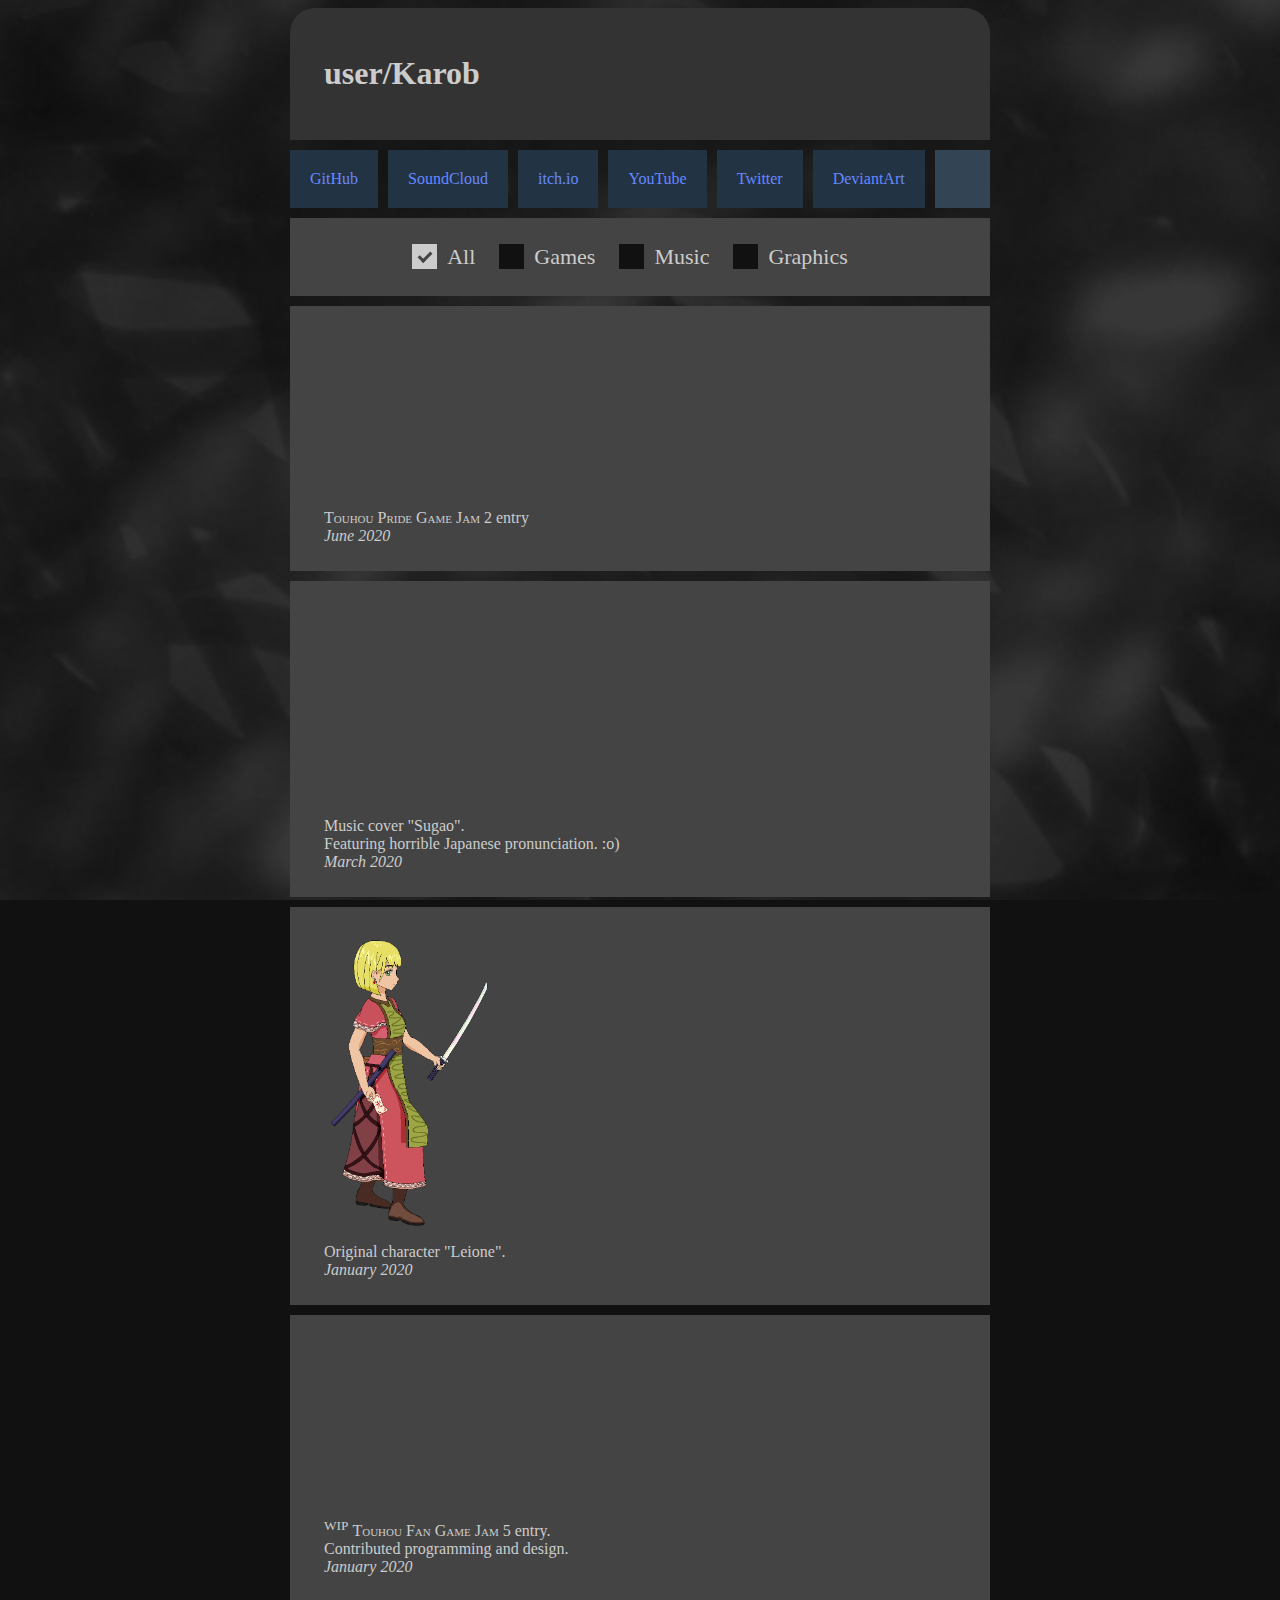
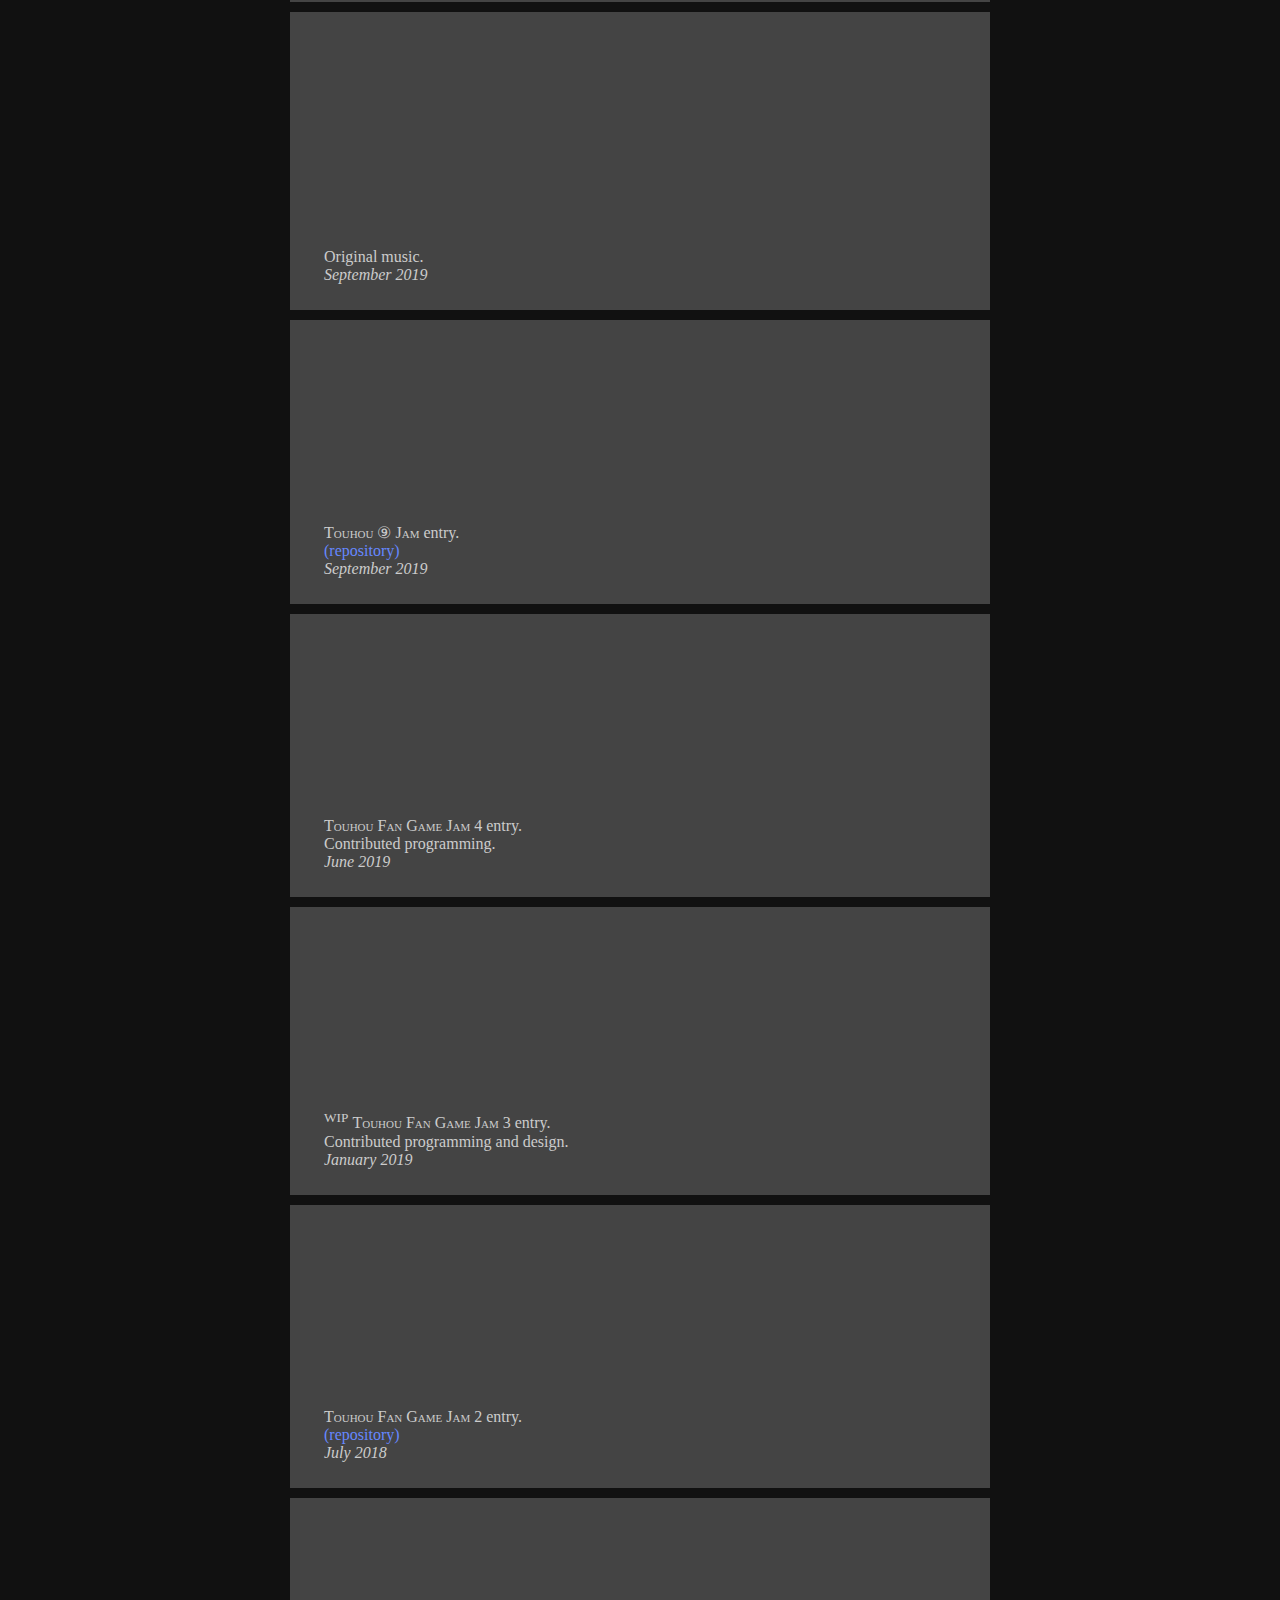
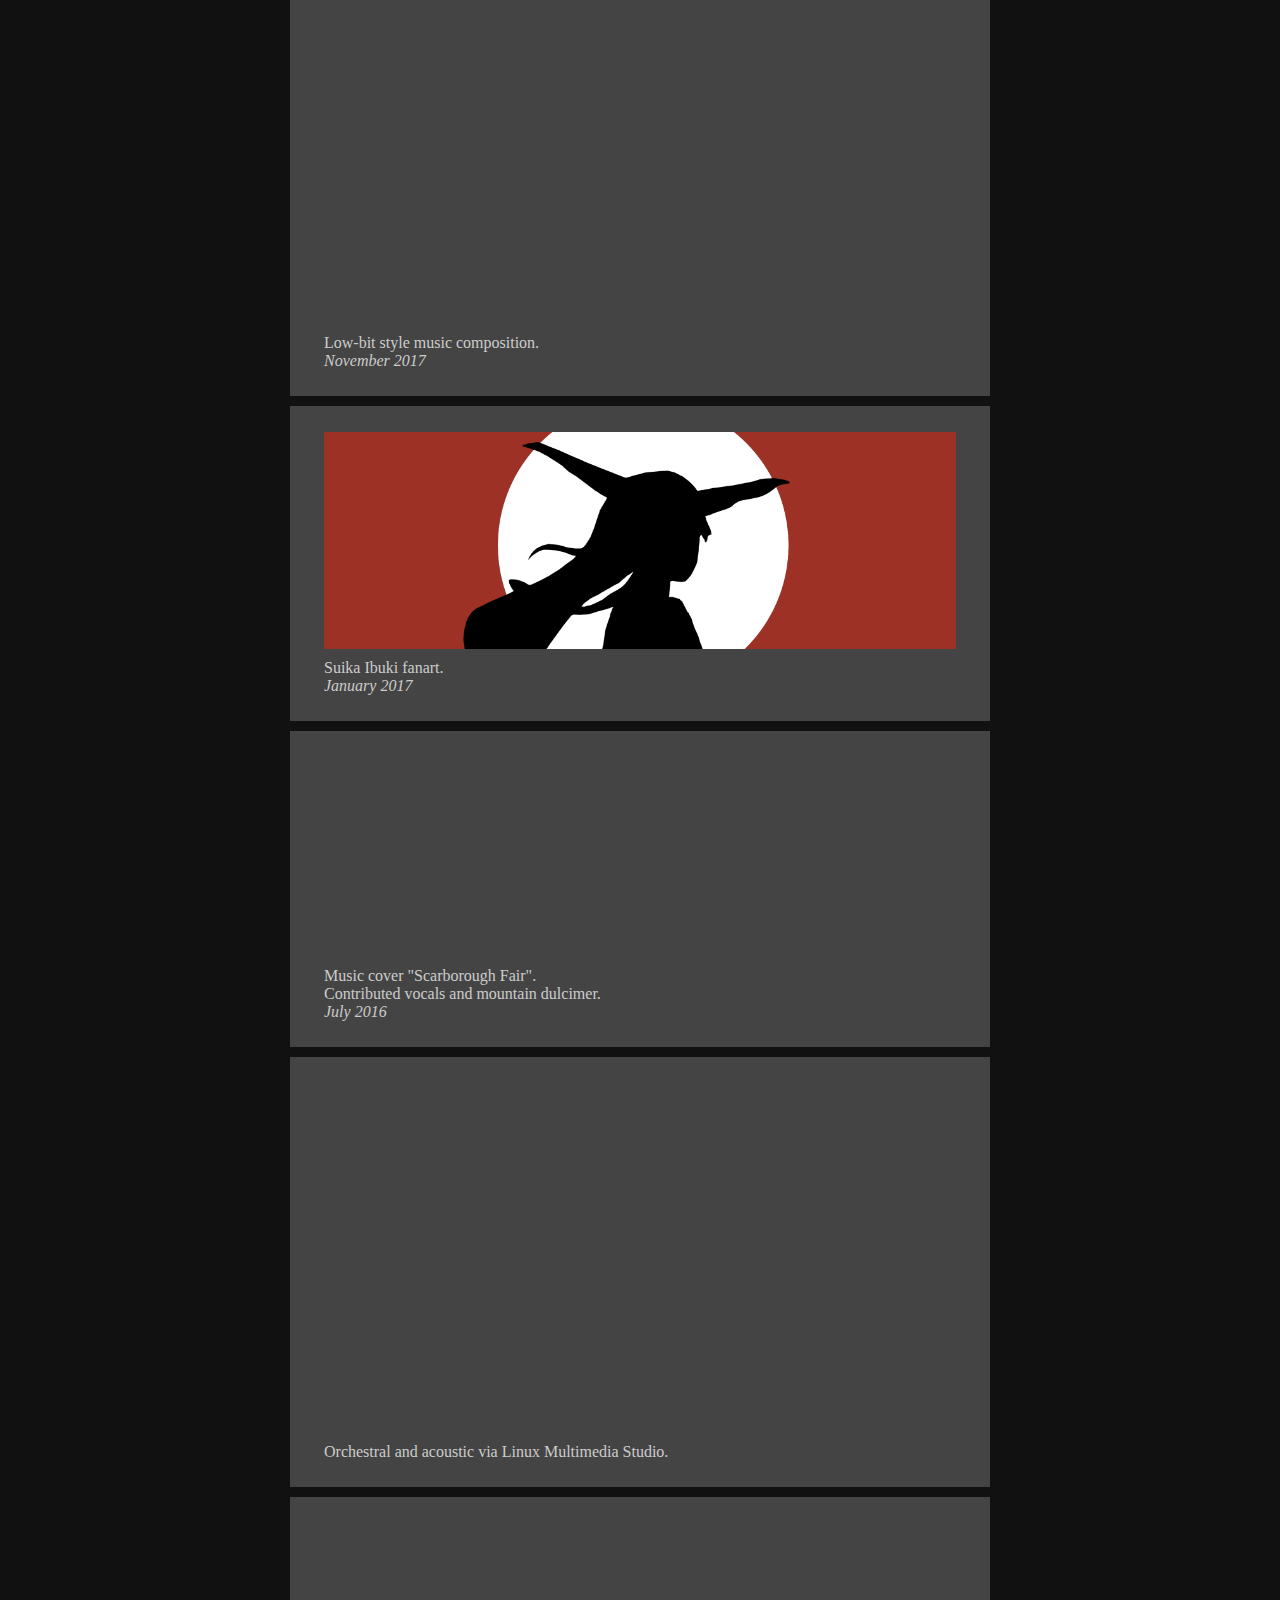
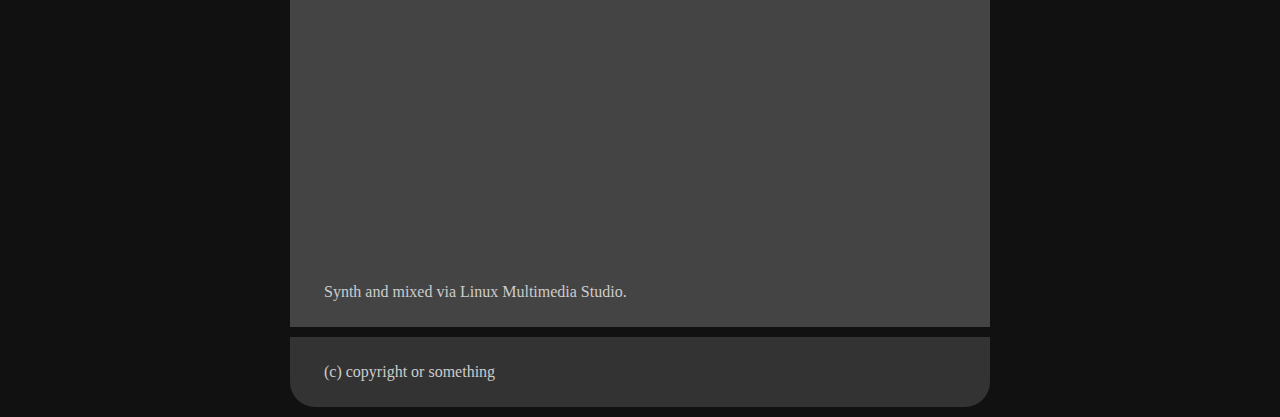
==== commit bd38463a: "added background image" ====
--- a/index.html
+++ b/index.html
@@ -11,14 +11,13 @@
     </div>
 
     <div class="page pagenav">
-        <ul>
-            <li><a href="https://github.com/Karob2">GitHub</a></li>
-            <li><a href="https://soundcloud.com/krichotomy">SoundCloud</a></li>
-            <li><a href="https://karob.itch.io/">itch.io</a></li>
-            <li><a href="https://www.youtube.com/channel/UC2UiTe-jY0Dj8uRYxDMpMEQ">YouTube</a></li>
-            <li><a href="https://twitter.com/krichotomy">Twitter</a></li>
-            <li><a href="https://www.deviantart.com/krichotomy">DeviantArt</a></li>
-        </ul>
+        <div class="navitem"><a href="https://github.com/Karob2">GitHub</a></div>
+        <div class="navitem"><a href="https://soundcloud.com/krichotomy">SoundCloud</a></div>
+        <div class="navitem"><a href="https://karob.itch.io/">itch.io</a></div>
+        <div class="navitem"><a href="https://www.youtube.com/channel/UC2UiTe-jY0Dj8uRYxDMpMEQ">YouTube</a></div>
+        <div class="navitem"><a href="https://twitter.com/krichotomy">Twitter</a></div>
+        <div class="navitem"><a href="https://www.deviantart.com/krichotomy">DeviantArt</a></div>
+        <div class="navitem"></div>
     </div>
 
     <div class="page pagefilter">
--- a/style.css
+++ b/style.css
@@ -1,5 +1,8 @@
 body {
     background-color: #111;
+    background-image: url("img/windblown-500x.png");
+    background-size: cover;
+    background-attachment: fixed;
 }
 .page {
     width: 50%;
@@ -24,6 +27,7 @@
 a:hover, a:active {
     color: #fff;
 }
+
 .pagehead {
     background-color: #80C0FF;
     background-color: #333;
@@ -44,33 +48,31 @@
     display: block;
     font-style: italic;
 }
+
 .pagenav {
     background-color: transparent;
-    background-color: #345;
     padding-top: 0px;
     padding-bottom: 0px;
+    display: flex;
+    flex-direction: row;
 }
-.pagenav ul {
-    list-style-type: none;
+.navitem {
+    background-color: #234;
+    padding: 20px;
+    margin-right: 10px;
+}
+.navitem:first-of-type {
     margin-left: -34px;
+}
+.navitem:last-of-type {
     margin-right: -34px;
-    margin-top: 0px;
-    margin-bottom: 0px;
-    padding: 20px;
-    padding-left: 0px;
-    padding-right: 0px;
+    background-color: #345;
+    flex: 1;
 }
-.pagenav li {
-    background-color: #234;
-    display: inline;
-    margin: 0;
-    padding: 20px;
-    border: 10px solid #111;
-    margin-left: -10px;
-    margin-right: -10px;
-}
+
 .pagefilter {
 }
+
 img {
     max-width:100%;
 }
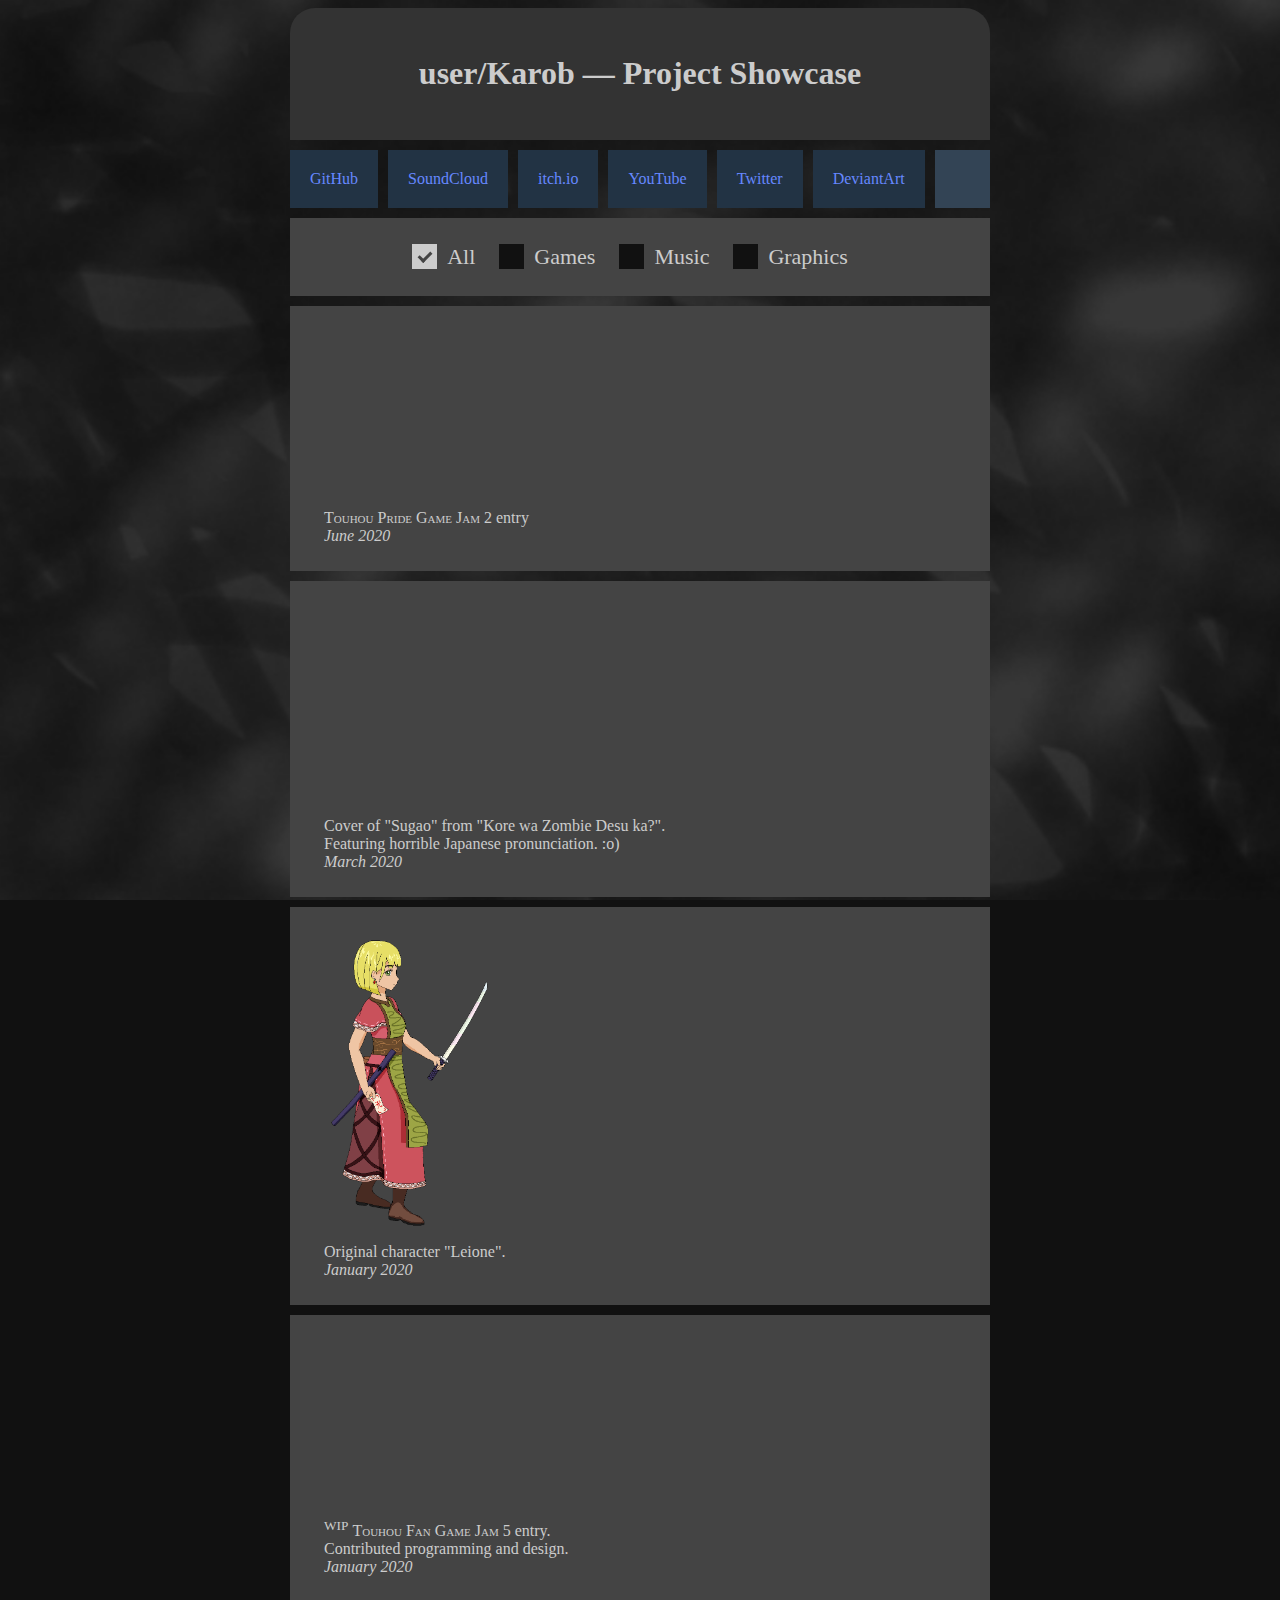
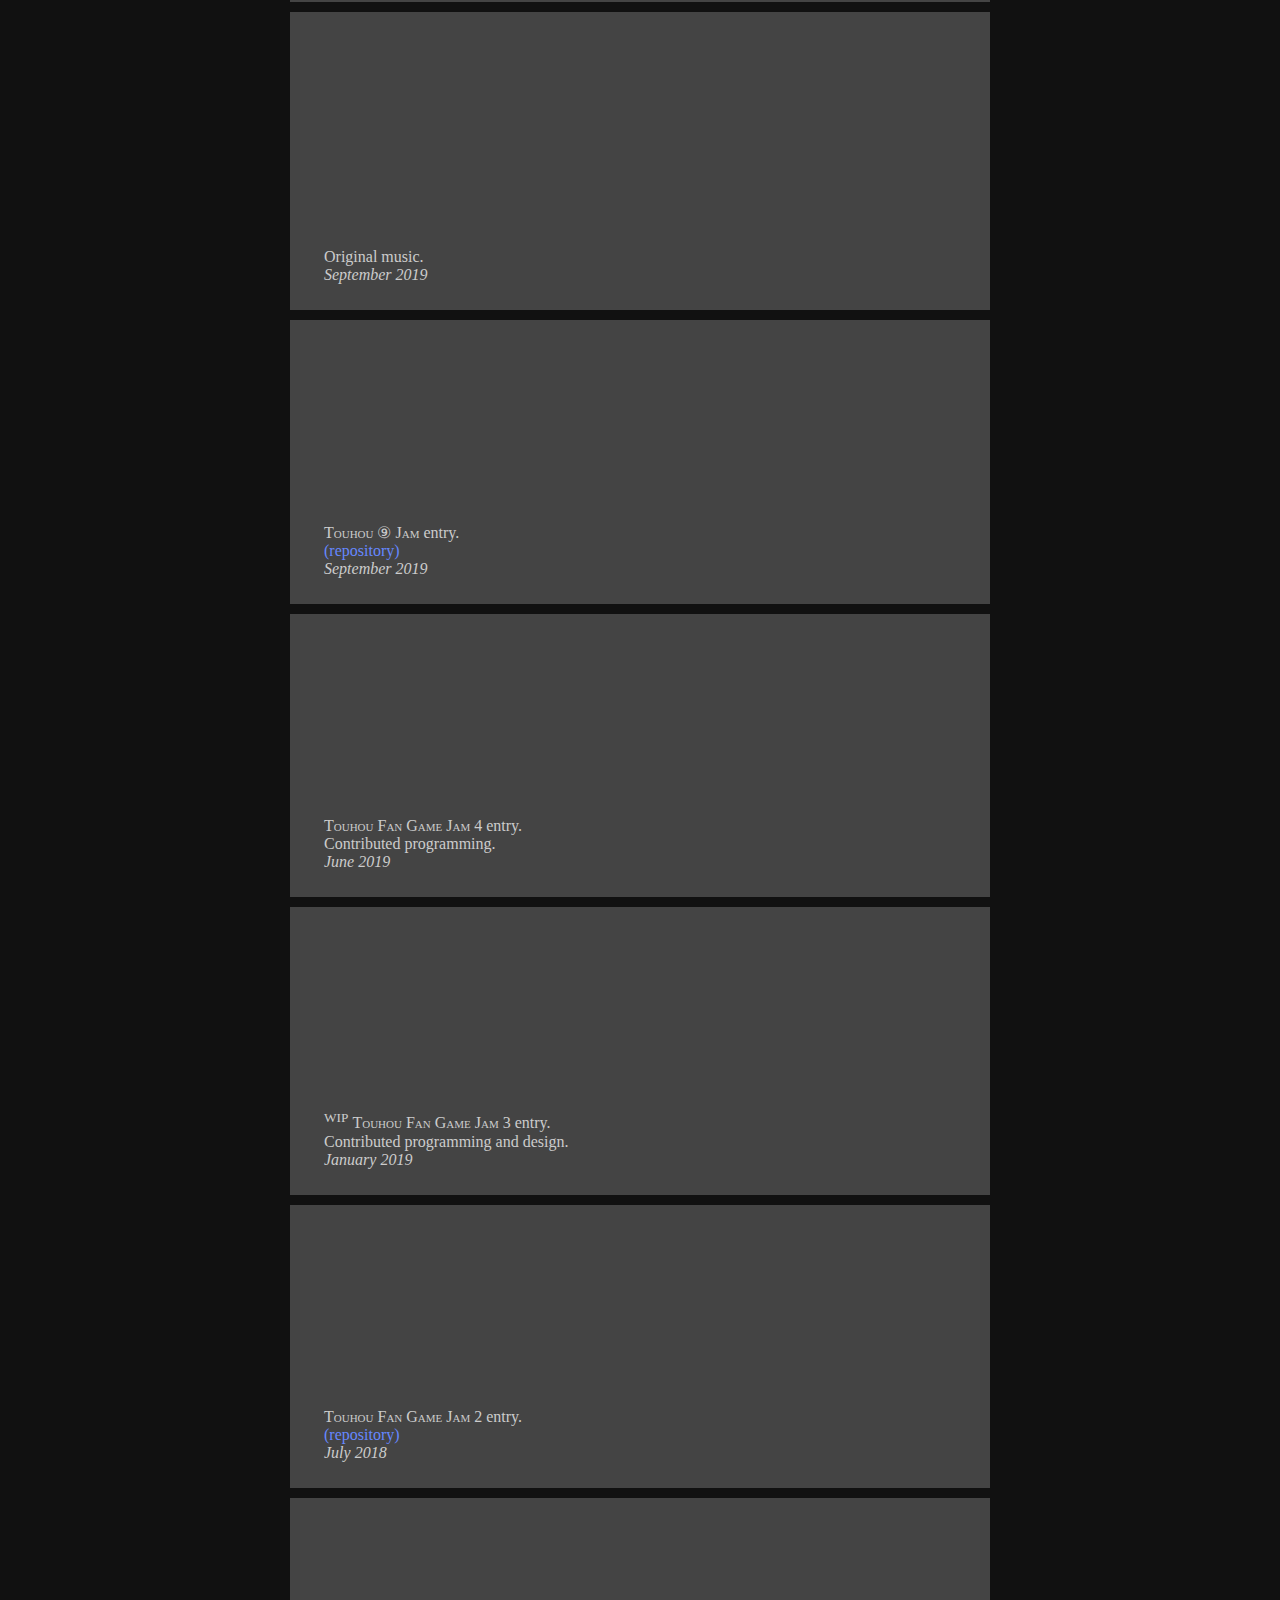
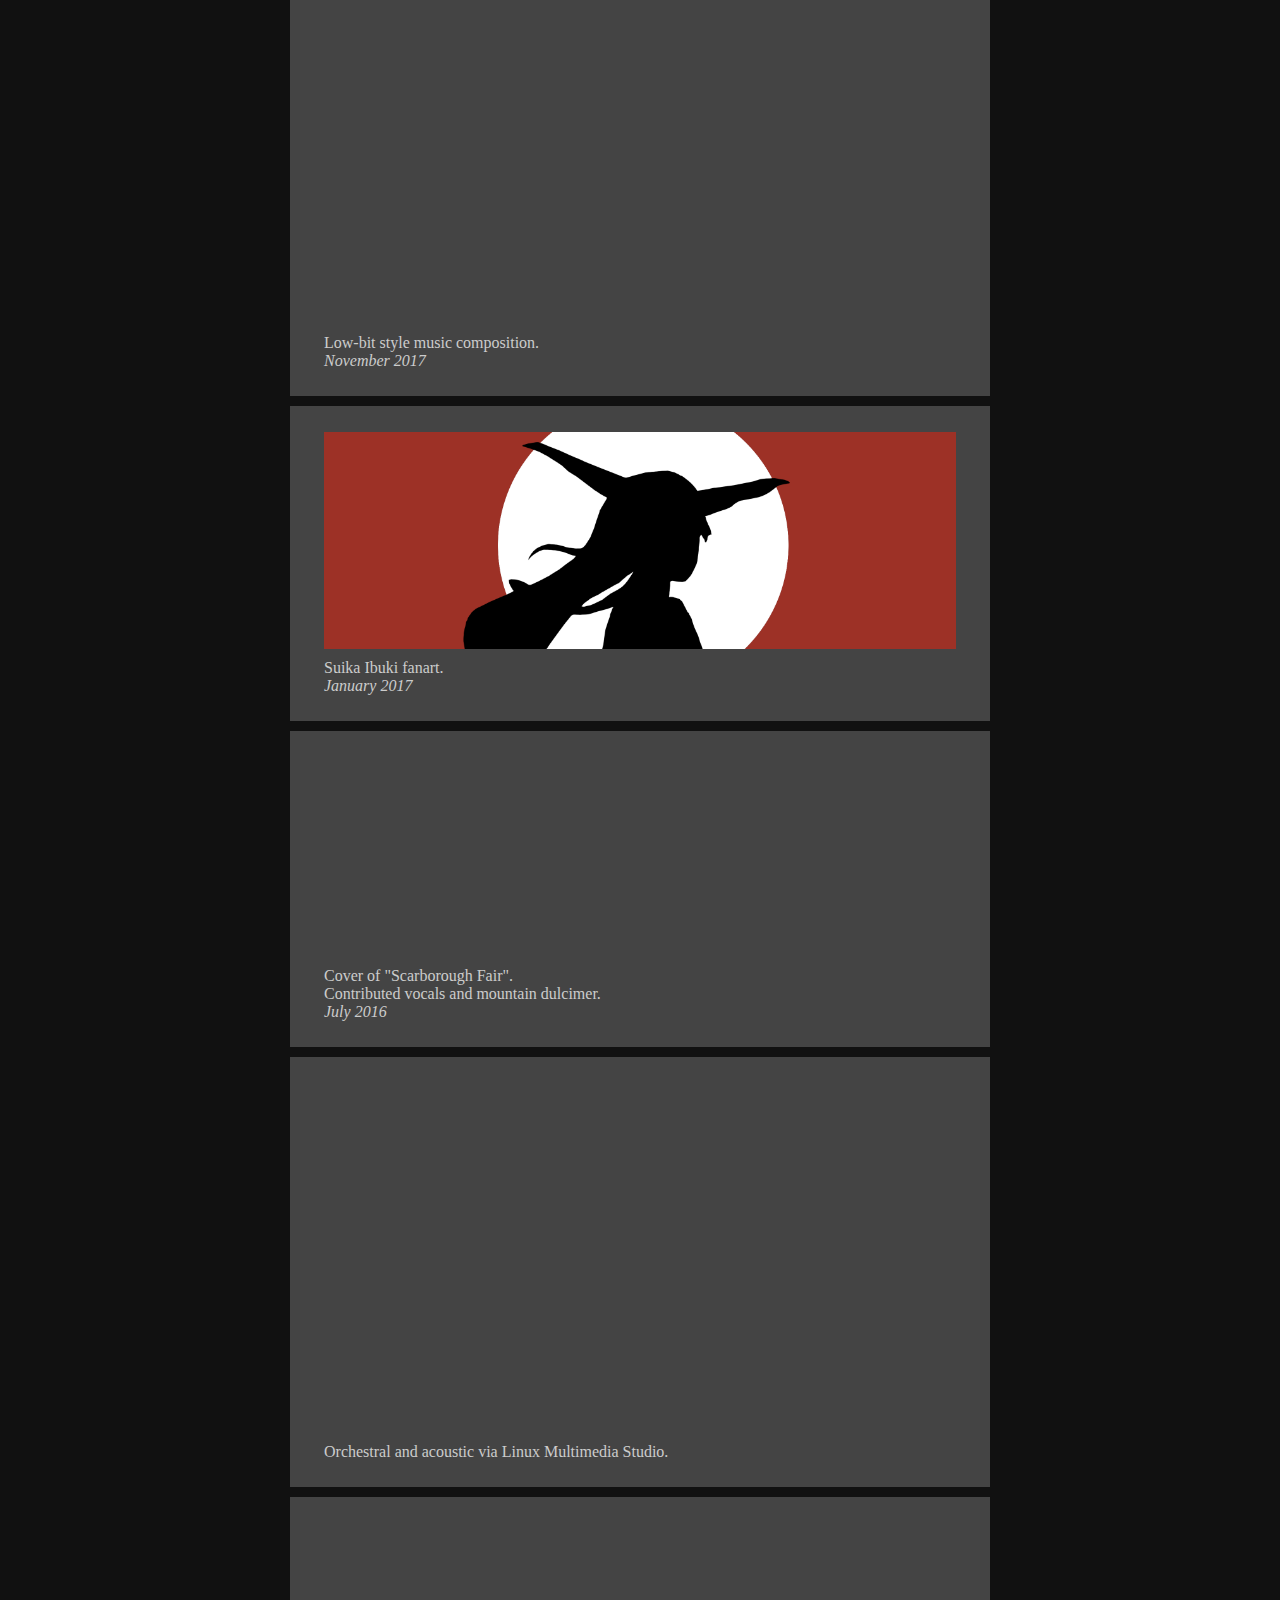
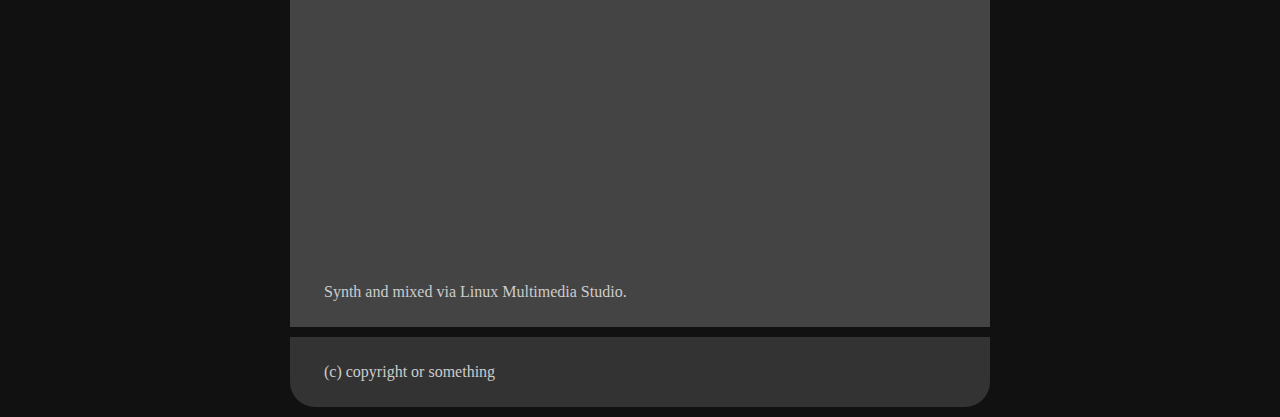
==== commit af10d779: "adjustment and clarification" ====
--- a/index.html
+++ b/index.html
@@ -7,7 +7,7 @@
 </head>
 <body>
     <div class="page pagehead">
-        <h1>user/Karob</h1>
+        <center><h1>user/Karob &mdash; Project Showcase</h1></center>
     </div>
 
     <div class="page pagenav">
@@ -17,7 +17,7 @@
         <div class="navitem"><a href="https://www.youtube.com/channel/UC2UiTe-jY0Dj8uRYxDMpMEQ">YouTube</a></div>
         <div class="navitem"><a href="https://twitter.com/krichotomy">Twitter</a></div>
         <div class="navitem"><a href="https://www.deviantart.com/krichotomy">DeviantArt</a></div>
-        <div class="navitem"></div>
+        <div class="navitem navpadding"></div>
     </div>
 
     <div class="page pagefilter">
@@ -51,7 +51,7 @@
 
     <div class="page page-music">
         <iframe width="100%" height="200" scrolling="no" frameborder="no" allow="autoplay" src="https://w.soundcloud.com/player/?url=https%3A//api.soundcloud.com/tracks/810799438&color=%23000000&auto_play=false&hide_related=false&show_comments=true&show_user=true&show_reposts=false&show_teaser=true&visual=true"></iframe>
-        <span class="title">Music cover "Sugao".</span>
+        <span class="title">Cover of "Sugao" from "Kore wa Zombie Desu ka?".</span>
         Featuring horrible Japanese pronunciation. :o)
         <span class="date">March 2020</span>
     </div>
@@ -122,7 +122,7 @@
 
     <div class="page page-music">
         <iframe width="100%" height="200" scrolling="no" frameborder="no" allow="autoplay" src="https://w.soundcloud.com/player/?url=https%3A//api.soundcloud.com/tracks/275196060&color=%23000000&auto_play=false&hide_related=false&show_comments=true&show_user=true&show_reposts=false&show_teaser=true&visual=true"></iframe>
-        <span class="title">Music cover "Scarborough Fair".</span>
+        <span class="title">Cover of "Scarborough Fair".</span>
         Contributed vocals and mountain dulcimer.
         <span class="date">July 2016</span>
     </div>
--- a/style.css
+++ b/style.css
@@ -66,6 +66,8 @@
 }
 .navitem:last-of-type {
     margin-right: -34px;
+}
+.navpadding {
     background-color: #345;
     flex: 1;
 }
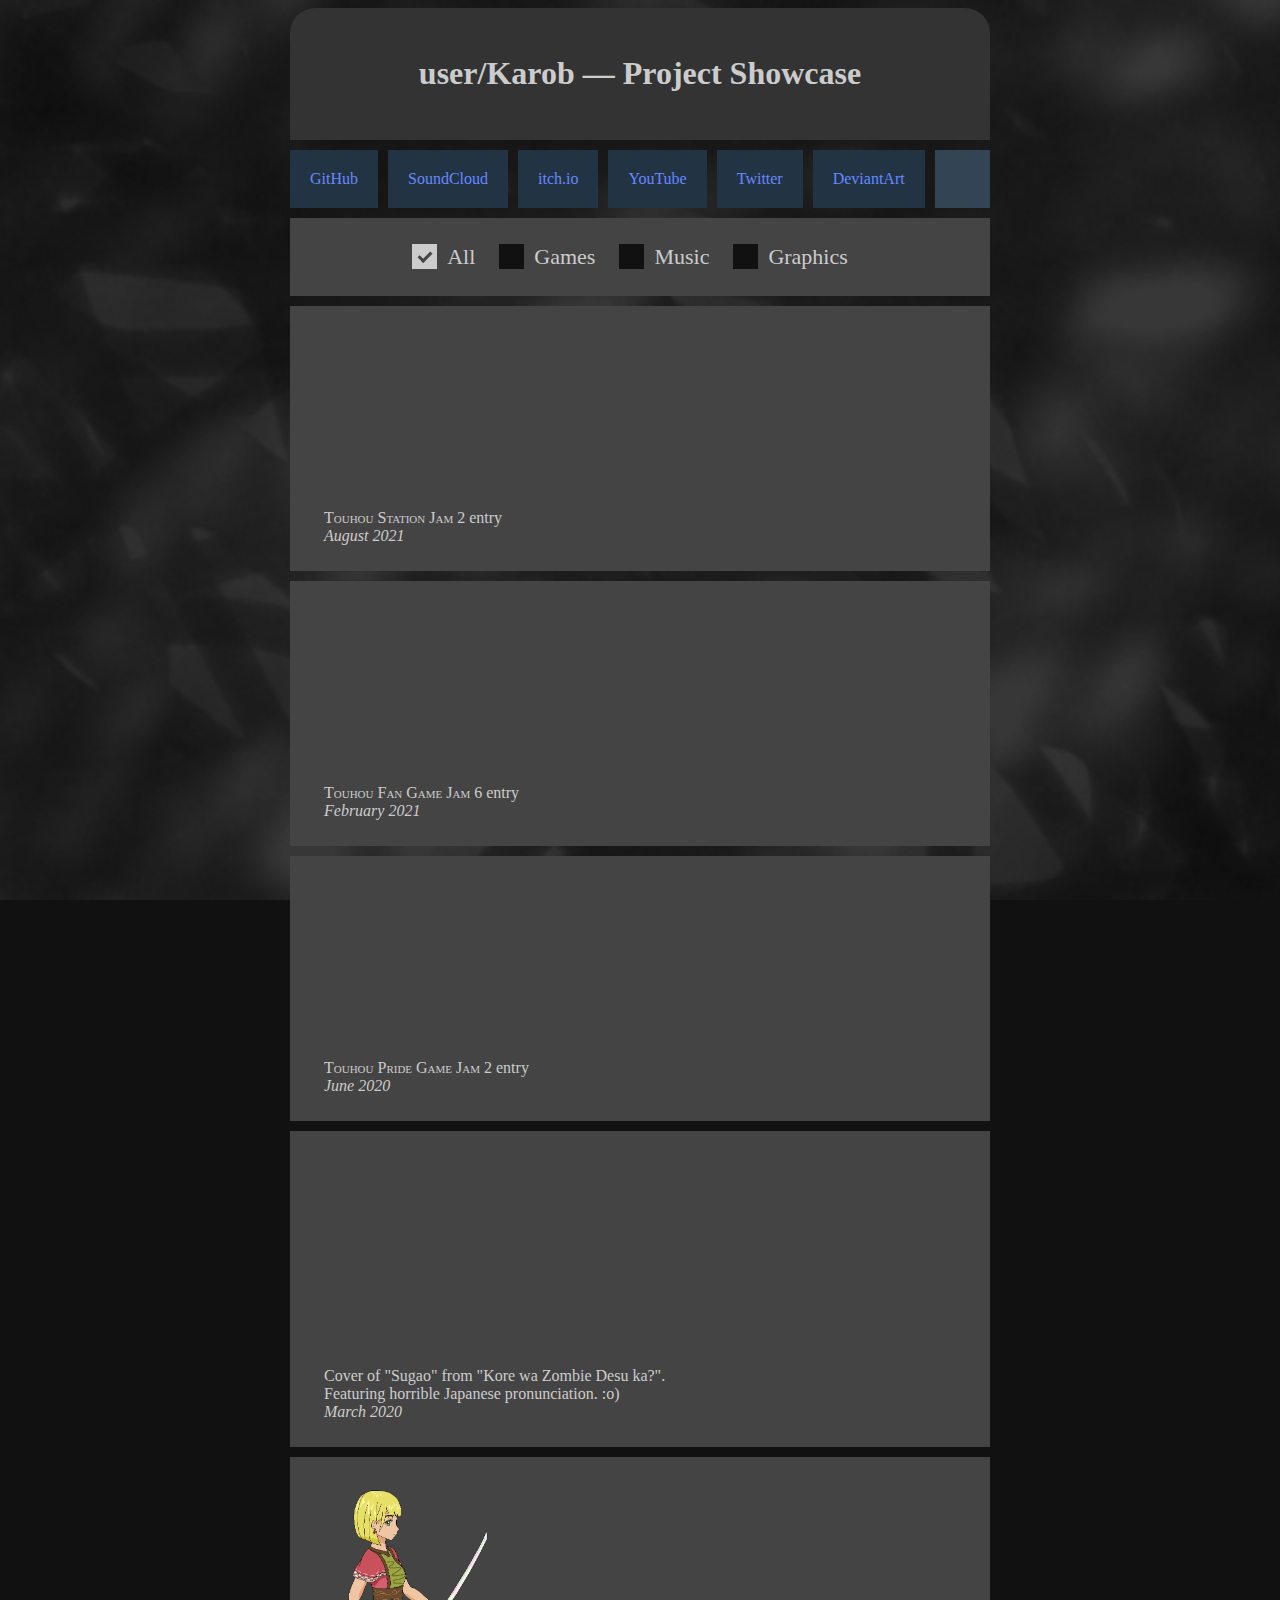
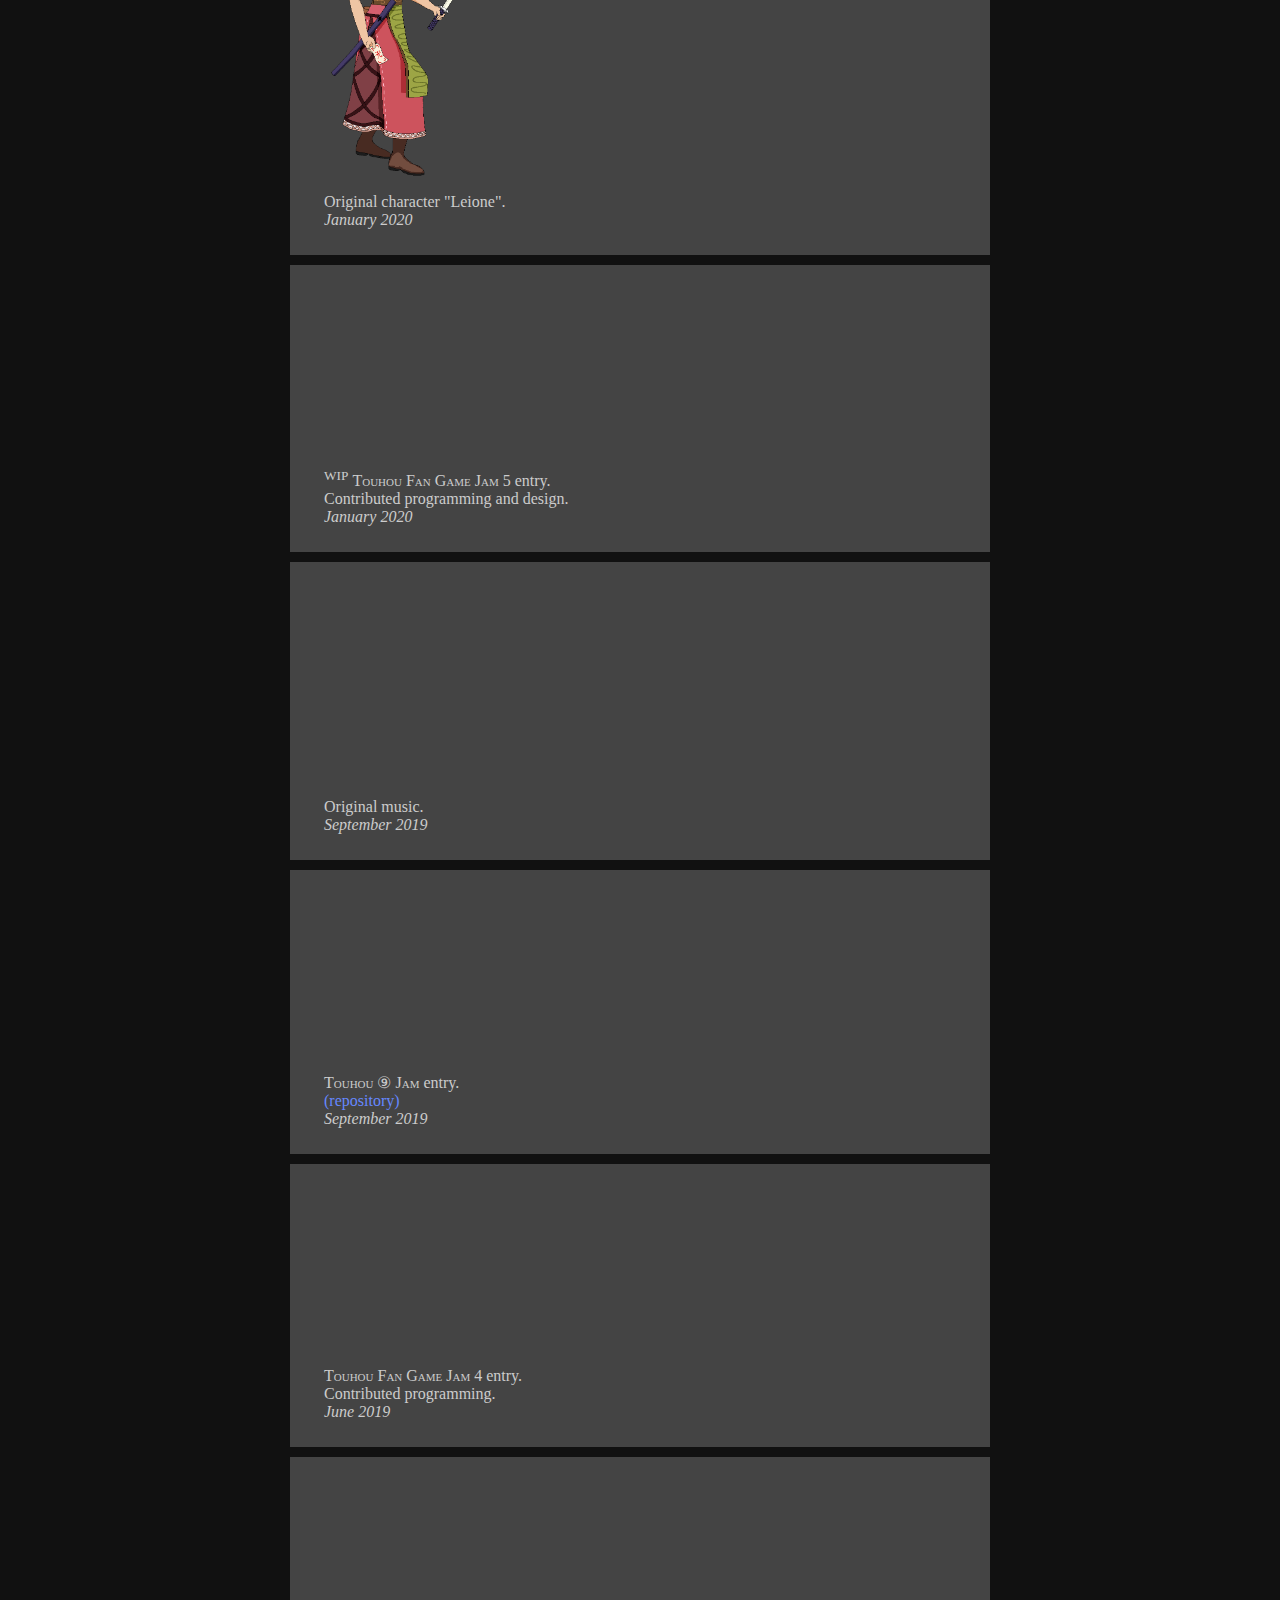
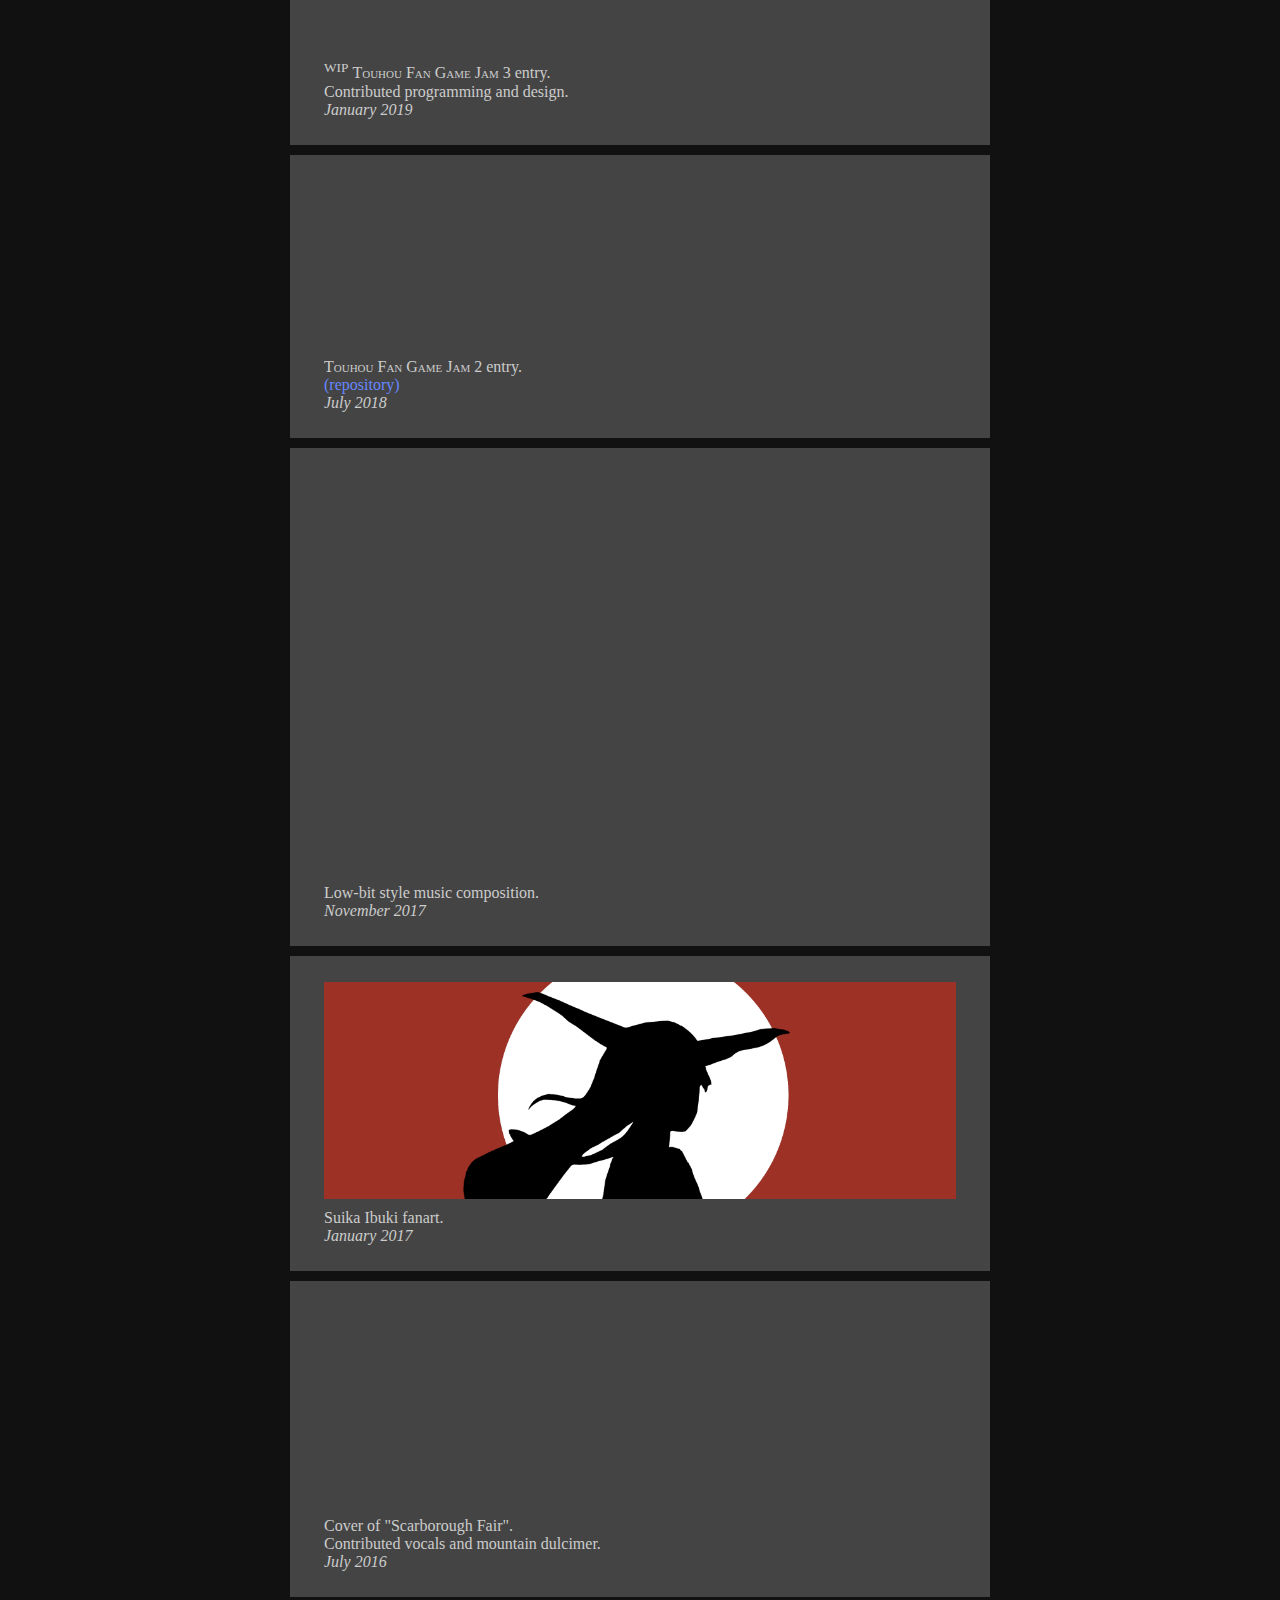
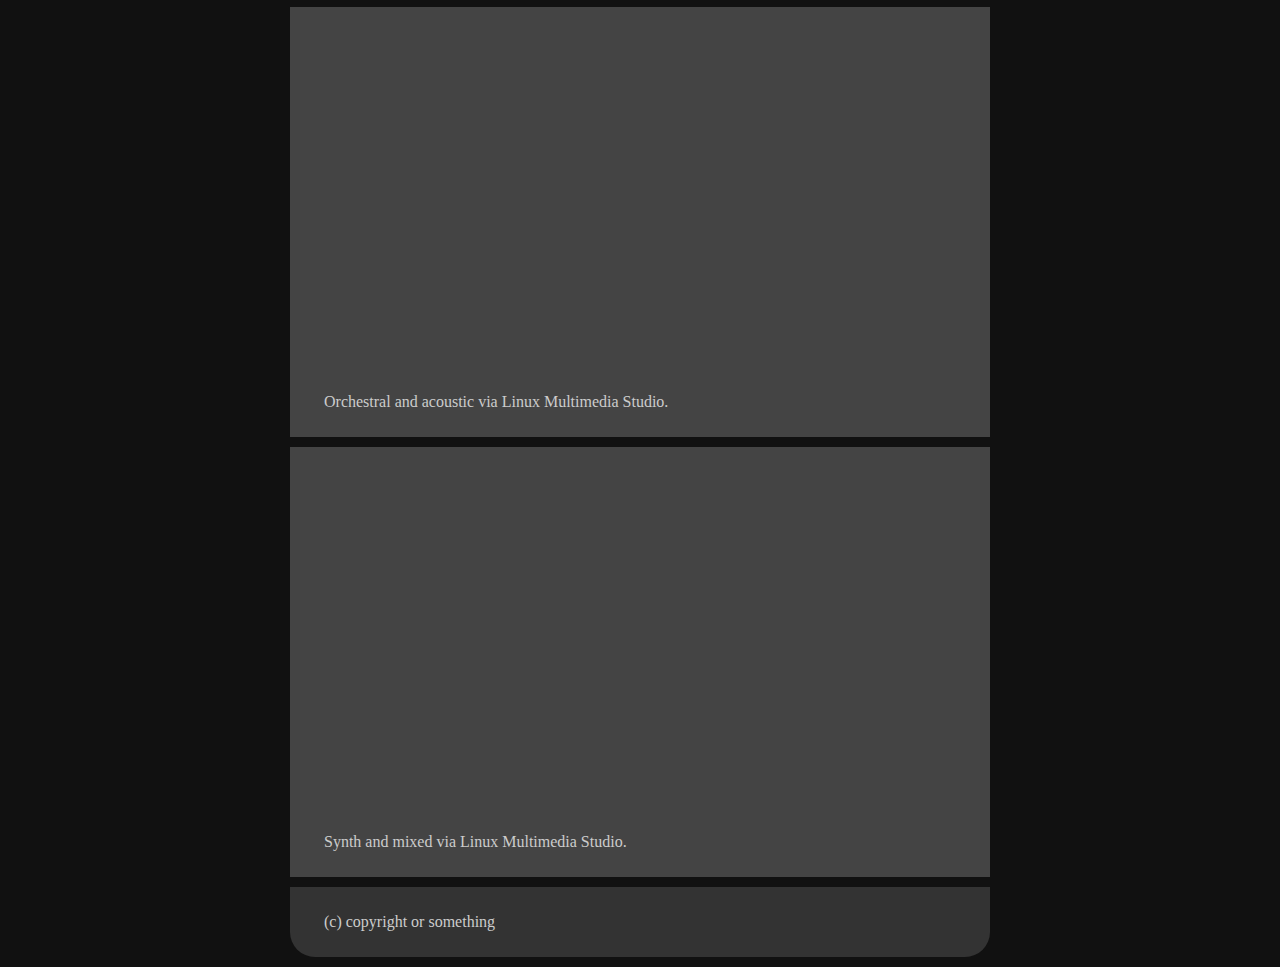
==== commit 760aced9: "update 2021" ====
--- a/index.html
+++ b/index.html
@@ -42,6 +42,18 @@
     </div>
 
     <!-------->
+
+    <div class="page page-games">
+        <iframe src="https://itch.io/embed/1170868" height="167" width="100%" frameborder="0"></iframe>
+        <span class="title"><span style="font-variant: small-caps;">Touhou Station Jam 2</span> entry</span>
+        <span class="date">August 2021</span>
+    </div>
+
+    <div class="page page-games">
+        <iframe src="https://itch.io/embed/912528" height="167" width="100%" frameborder="0"></iframe>
+        <span class="title"><span style="font-variant: small-caps;">Touhou Fan Game Jam 6</span> entry</span>
+        <span class="date">February 2021</span>
+    </div>
 
     <div class="page page-games">
         <iframe src="https://itch.io/embed/677091" height="167" width="100%" frameborder="0"></iframe>
